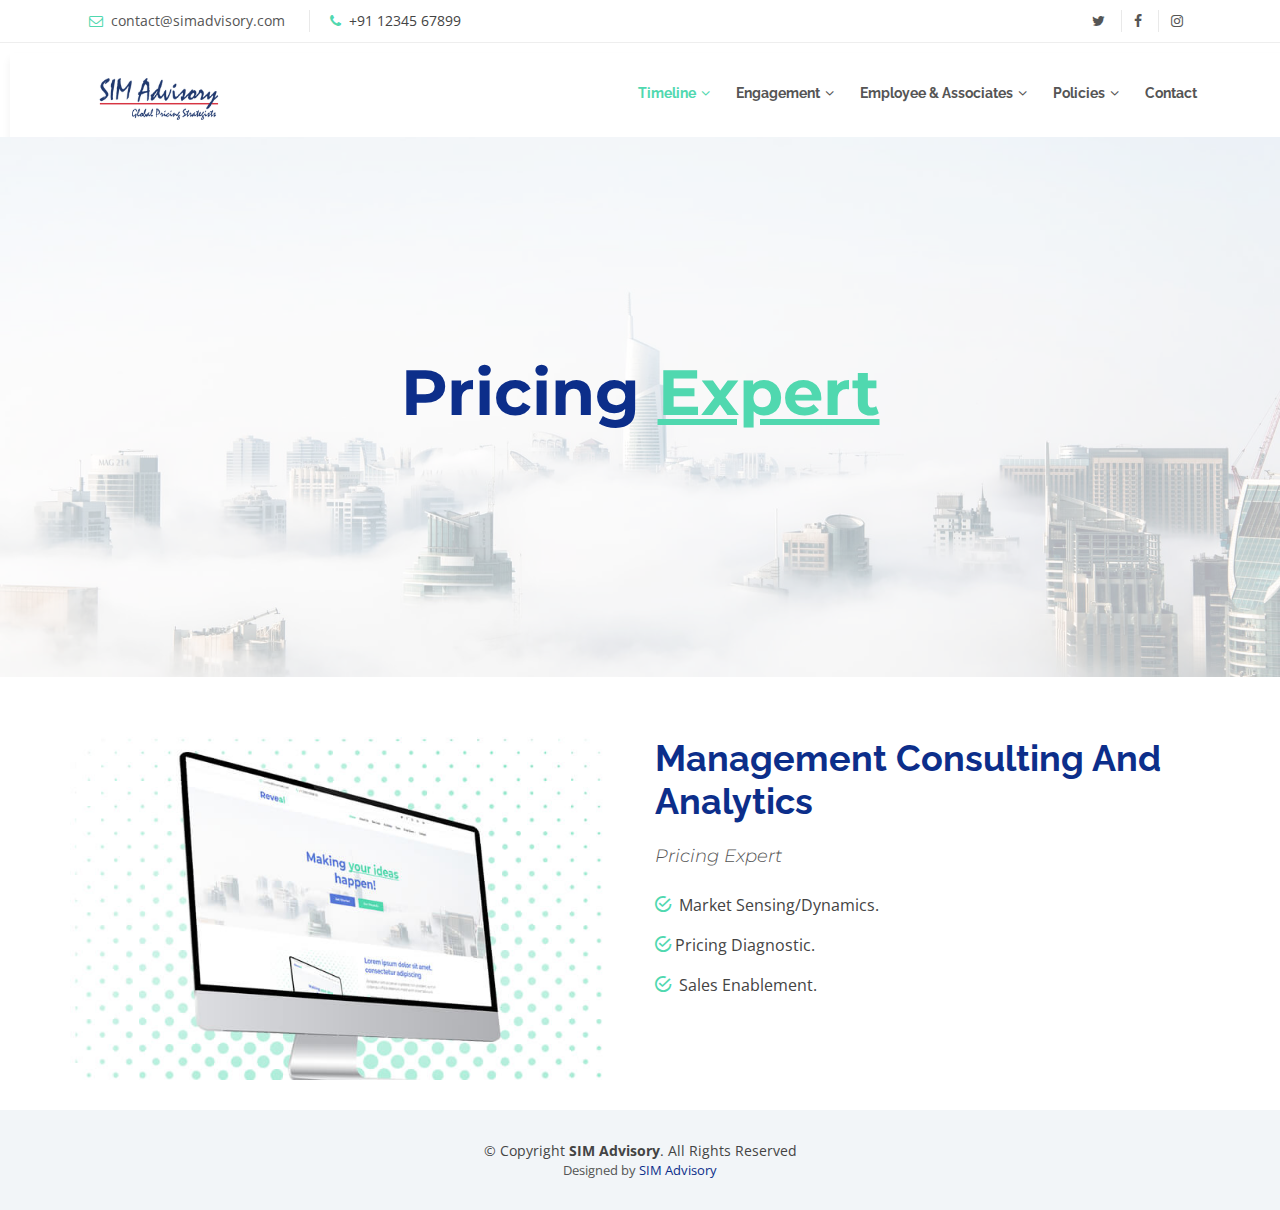
==== index.html @ 4e0c0111 "Flowchart add" ====
<!DOCTYPE html>
<html lang="en">
  <!-- <header>
    <img src="img/sim.png" alt="Company Logo"width="130" height="50">
</header> -->
<head>
  <meta charset="utf-8">
  <title>SIM Advisory</title>
  <meta content="width=device-width, initial-scale=1.0" name="viewport">
  <meta content="" name="keywords">
  <meta content="" name="description">
  <!-- Favicons -->
  <link href="img/favicon.png" rel="icon">
  <link href="img/apple-touch-icon.png" rel="apple-touch-icon">


  <!-- Google Fonts -->
  <link href="https://fonts.googleapis.com/css?family=Open+Sans:300,300i,400,400i,700,700i|Raleway:300,400,500,700,800|Montserrat:300,400,700" rel="stylesheet">

  <!-- Bootstrap CSS File -->
  <link href="lib/bootstrap/css/bootstrap.min.css" rel="stylesheet">

  <!-- Libraries CSS Files -->
  <link href="lib/font-awesome/css/font-awesome.min.css" rel="stylesheet">
  <link href="lib/animate/animate.min.css" rel="stylesheet">
  <link href="lib/ionicons/css/ionicons.min.css" rel="stylesheet">
  <link href="lib/owlcarousel/assets/owl.carousel.min.css" rel="stylesheet">
  <link href="lib/magnific-popup/magnific-popup.css" rel="stylesheet">
  <link href="lib/ionicons/css/ionicons.min.css" rel="stylesheet">
  <!-- <a href="joining-date.html"></a> -->

  <link href="joining-date.html">


  <!-- Main Stylesheet File -->
  <link href="css/style.css" rel="stylesheet">

  <!-- =======================================================
    Theme Name: Reveal
    Theme URL: https://bootstrapmade.com/reveal-bootstrap-corporate-template/
    Author: BootstrapMade.com
    License: https://bootstrapmade.com/license/
  ======================================================= -->
</head>

<body id="body">

  <!--==========================
    Top Bar
  ============================-->
  <section id="topbar" class="d-none d-lg-block">
    <div class="container clearfix">
      <div class="contact-info float-left">
        <i class="fa fa-envelope-o"></i> <a href="mailto:contact@example.com">contact@simadvisory.com</a>
        <i class="fa fa-phone"></i> +91 12345 67899
      </div>
      <div class="social-links float-right">
        <a href="#" class="twitter"><i class="fa fa-twitter"></i></a>
        <a href="#" class="facebook"><i class="fa fa-facebook"></i></a>
        <a href="#" class="instagram"><i class="fa fa-instagram"></i></a>
        <!-- <a href="#" class="google-plus"><i class="fa fa-google-plus"></i></a> -->
        <!-- <a href="#" class="linkedin"><i class="fa fa-linkedin"></i></a> -->
      </div>
    </div>
  </section>

  <!--==========================
    Header
  ============================-->
  <header id="header">
    <div class="container">

      <div id="logo" class="pull-left">
        <!-- <h1><a href="#body" class="scrollto">SIM<span>Advisory</span></a></h1> -->
        <!-- Uncomment below if you prefer to use an image logo -->
        <a href="#body"><img src="img/sim.png" alt="Company Logo"width="130" height="50"></a>
      </div>

      <nav id="nav-menu-container">
        <ul class="nav-menu">
          <li class="menu-active"><a href="#body">Timeline</a>
            <ul>
              <li><a href="#">Joining Date</a></li>
              <li><a href="#">Promotion History</a></li>
              <li><a href="#">Last Working Day</a></li>
            </ul></li>
          <li><a href="#about">Engagement</a>
            <ul>
              <li><a href="#">Current Projects</a></li>
              <li><a href="#">Previous Projects</a></li>
              <li><a href="#">Training Programs</a></li>
            </ul></li>
          <li><a href="#services">Employee & Associates</a>
            <ul>
              <li><a href=flowchart.html>Employee Tree</a></li>
              <li><a href="#">Teams</a></li>
              <li><a href="#">Associates</a></li>
            </ul></li>
          <li><a href="#portfolio">Policies</a>
            <ul>
              <li><a href="#">HR Policies</a></li>
              <li><a href="#">Leave Policies</a></li>
              <li><a href="#">Code of Conduct</a></li>
            </ul></li>
          <li><a href="#team">Contact</a></li>
      </nav><!-- #nav-menu-container -->
    </div>
  </header><!-- #header -->

  <!--==========================
    Intro Section
  ============================-->
  <section id="intro">

    <div class="intro-content">
      <h2>Pricing <span>Expert</span></h2>
      <div>
        <!-- <a href="#about" class="btn-get-started scrollto">Get Started</a>
        <a href="#portfolio" class="btn-projects scrollto">Our Projects</a> -->
      </div>
    </div>

    <div id="intro-carousel" class="owl-carousel" >
      <div class="item" style="background-image: url('img/intro-carousel/1.jpg');"></div>
      <div class="item" style="background-image: url('img/intro-carousel/2.jpg');"></div>
      <div class="item" style="background-image: url('img/intro-carousel/3.jpg');"></div>
      <div class="item" style="background-image: url('img/intro-carousel/4.jpg');"></div>
      <div class="item" style="background-image: url('img/intro-carousel/5.jpg');"></div>
    </div>

  </section><!-- #intro -->

  <main id="main">

    <!--==========================
      About Section
    ============================-->
    <section id="about" class="wow fadeInUp">
      <div class="container">
        <div class="row">
          <div class="col-lg-6 about-img">
            <img src="img/about-img.jpg" alt="">
          </div>

          <div class="col-lg-6 content">
            <h2>Management Consulting And Analytics </h2>
            <h3>Pricing Expert</h3>

            <ul>
              <li><i class="ion-android-checkmark-circle"></i> Market Sensing/Dynamics.</li>
              <li><i class="ion-android-checkmark-circle"></i>Pricing Diagnostic.</li>
              <li><i class="ion-android-checkmark-circle"></i> Sales Enablement.</li>
            </ul>

          </div>
        </div>

      </div>
    </section>
    <!-- #about -->

    <!--==========================
      Services Section
    ============================-->
    <!-- <section id="services">
      <div class="container">
        <div class="section-header">
          <h2>Services</h2>
          <p>Sed tamen tempor magna labore dolore dolor sint tempor duis magna elit veniam aliqua esse amet veniam enim export quid quid veniam aliqua eram noster malis nulla duis fugiat culpa esse aute nulla ipsum velit export irure minim illum fore</p>
        </div>

        <div class="row">

          <div class="col-lg-6">
            <div class="box wow fadeInLeft">
              <div class="icon"><i class="fa fa-bar-chart"></i></div>
              <h4 class="title"><a href="">Lorem Ipsum</a></h4>
              <p class="description">Voluptatum deleniti atque corrupti quos dolores et quas molestias excepturi sint occaecati cupiditate non provident etiro rabeta lingo.</p>
            </div>
          </div>

          <div class="col-lg-6">
            <div class="box wow fadeInRight">
              <div class="icon"><i class="fa fa-picture-o"></i></div>
              <h4 class="title"><a href="">Dolor Sitema</a></h4>
              <p class="description">Minim veniam, quis nostrud exercitation ullamco laboris nisi ut aliquip ex ea commodo consequat tarad limino ata nodera clas.</p>
            </div>
          </div>

          <div class="col-lg-6">
            <div class="box wow fadeInLeft" data-wow-delay="0.2s">
              <div class="icon"><i class="fa fa-shopping-bag"></i></div>
              <h4 class="title"><a href="">Sed ut perspiciatis</a></h4>
              <p class="description">Duis aute irure dolor in reprehenderit in voluptate velit esse cillum dolore eu fugiat nulla pariatur trinige zareta lobur trade.</p>
            </div>
          </div>

          <div class="col-lg-6">
            <div class="box wow fadeInRight" data-wow-delay="0.2s">
              <div class="icon"><i class="fa fa-map"></i></div>
              <h4 class="title"><a href="">Magni Dolores</a></h4>
              <p class="description">Excepteur sint occaecat cupidatat non proident, sunt in culpa qui officia deserunt mollit anim id est laborum rideta zanox satirente madera</p>
            </div>
          </div>

        </div>

      </div>
    </section> -->
    <!-- #services -->

    <!--==========================
      Clients Section
    ============================-->
    <!-- <section id="clients" class="wow fadeInUp">
      <div class="container">
        <div class="section-header">
          <h2>Clients</h2>
          <p>Sed tamen tempor magna labore dolore dolor sint tempor duis magna elit veniam aliqua esse amet veniam enim export quid quid veniam aliqua eram noster malis nulla duis fugiat culpa esse aute nulla ipsum velit export irure minim illum fore</p>
        </div>

        <div class="owl-carousel clients-carousel">
          <img src="img/clients/client-1.png" alt="">
          <img src="img/clients/client-2.png" alt="">
          <img src="img/clients/client-3.png" alt="">
          <img src="img/clients/client-4.png" alt="">
          <img src="img/clients/client-5.png" alt="">
          <img src="img/clients/client-6.png" alt="">
          <img src="img/clients/client-7.png" alt="">
          <img src="img/clients/client-8.png" alt="">
        </div>

      </div>
    </section> -->
    <!-- #clients -->

    <!--==========================
      Our Portfolio Section
    ============================-->
    <!-- <section id="portfolio" class="wow fadeInUp">
      <div class="container">
        <div class="section-header">
          <h2>Our Portfolio</h2>
          <p>Sed tamen tempor magna labore dolore dolor sint tempor duis magna elit veniam aliqua esse amet veniam enim export quid quid veniam aliqua eram noster malis nulla duis fugiat culpa esse aute nulla ipsum velit export irure minim illum fore</p>
        </div>
      </div>

      <div class="container-fluid">
        <div class="row no-gutters">

          <div class="col-lg-3 col-md-4">
            <div class="portfolio-item wow fadeInUp">
              <a href="img/portfolio/1.jpg" class="portfolio-popup">
                <img src="img/portfolio/1.jpg" alt="">
                <div class="portfolio-overlay">
                  <div class="portfolio-info"><h2 class="wow fadeInUp">Portfolio Item 1</h2></div>
                </div>
              </a>
            </div>
          </div>

          <div class="col-lg-3 col-md-4">
            <div class="portfolio-item wow fadeInUp">
              <a href="img/portfolio/2.jpg" class="portfolio-popup">
                <img src="img/portfolio/2.jpg" alt="">
                <div class="portfolio-overlay">
                  <div class="portfolio-info"><h2 class="wow fadeInUp">Portfolio Item 2</h2></div>
                </div>
              </a>
            </div>
          </div>

          <div class="col-lg-3 col-md-4">
            <div class="portfolio-item wow fadeInUp">
              <a href="img/portfolio/3.jpg" class="portfolio-popup">
                <img src="img/portfolio/3.jpg" alt="">
                <div class="portfolio-overlay">
                  <div class="portfolio-info"><h2 class="wow fadeInUp">Portfolio Item 3</h2></div>
                </div>
              </a>
            </div>
          </div>

          <div class="col-lg-3 col-md-4">
            <div class="portfolio-item wow fadeInUp">
              <a href="img/portfolio/4.jpg" class="portfolio-popup">
                <img src="img/portfolio/4.jpg" alt="">
                <div class="portfolio-overlay">
                  <div class="portfolio-info"><h2 class="wow fadeInUp">Portfolio Item 4</h2></div>
                </div>
              </a>
            </div>
          </div>

          <div class="col-lg-3 col-md-4">
            <div class="portfolio-item wow fadeInUp">
              <a href="img/portfolio/5.jpg" class="portfolio-popup">
                <img src="img/portfolio/5.jpg" alt="">
                <div class="portfolio-overlay">
                  <div class="portfolio-info"><h2 class="wow fadeInUp">Portfolio Item 5</h2></div>
                </div>
              </a>
            </div>
          </div>

          <div class="col-lg-3 col-md-4">
            <div class="portfolio-item wow fadeInUp">
              <a href="img/portfolio/6.jpg" class="portfolio-popup">
                <img src="img/portfolio/6.jpg" alt="">
                <div class="portfolio-overlay">
                  <div class="portfolio-info"><h2 class="wow fadeInUp">Portfolio Item 6</h2></div>
                </div>
              </a>
            </div>
          </div>

          <div class="col-lg-3 col-md-4">
            <div class="portfolio-item wow fadeInUp">
              <a href="img/portfolio/7.jpg" class="portfolio-popup">
                <img src="img/portfolio/7.jpg" alt="">
                <div class="portfolio-overlay">
                  <div class="portfolio-info"><h2 class="wow fadeInUp">Portfolio Item 7</h2></div>
                </div>
              </a>
            </div>
          </div>

          <div class="col-lg-3 col-md-4">
            <div class="portfolio-item wow fadeInUp">
              <a href="img/portfolio/8.jpg" class="portfolio-popup">
                <img src="img/portfolio/8.jpg" alt="">
                <div class="portfolio-overlay">
                  <div class="portfolio-info"><h2 class="wow fadeInUp">Portfolio Item 8</h2></div>
                </div>
              </a>
            </div>
          </div>

        </div>

      </div>
    </section> -->
    <!-- #portfolio -->

    <!--==========================
      Testimonials Section
    ============================-->
    <!-- <section id="testimonials" class="wow fadeInUp">
      <div class="container">
        <div class="section-header">
          <h2>Testimonials</h2>
          <p>Sed tamen tempor magna labore dolore dolor sint tempor duis magna elit veniam aliqua esse amet veniam enim export quid quid veniam aliqua eram noster malis nulla duis fugiat culpa esse aute nulla ipsum velit export irure minim illum fore</p>
        </div>
        <div class="owl-carousel testimonials-carousel">

            <div class="testimonial-item">
              <p>
                <img src="img/quote-sign-left.png" class="quote-sign-left" alt="">
                Proin iaculis purus consequat sem cure digni ssim donec porttitora entum suscipit rhoncus. Accusantium quam, ultricies eget id, aliquam eget nibh et. Maecen aliquam, risus at semper.
                <img src="img/quote-sign-right.png" class="quote-sign-right" alt="">
              </p>
              <img src="img/testimonial-1.jpg" class="testimonial-img" alt="">
              <h3>Saul Goodman</h3>
              <h4>Ceo &amp; Founder</h4>
            </div>

            <div class="testimonial-item">
              <p>
                <img src="img/quote-sign-left.png" class="quote-sign-left" alt="">
                Export tempor illum tamen malis malis eram quae irure esse labore quem cillum quid cillum eram malis quorum velit fore eram velit sunt aliqua noster fugiat irure amet legam anim culpa.
                <img src="img/quote-sign-right.png" class="quote-sign-right" alt="">
              </p>
              <img src="img/testimonial-2.jpg" class="testimonial-img" alt="">
              <h3>Sara Wilsson</h3>
              <h4>Designer</h4>
            </div>

            <div class="testimonial-item">
              <p>
                <img src="img/quote-sign-left.png" class="quote-sign-left" alt="">
                Enim nisi quem export duis labore cillum quae magna enim sint quorum nulla quem veniam duis minim tempor labore quem eram duis noster aute amet eram fore quis sint minim.
                <img src="img/quote-sign-right.png" class="quote-sign-right" alt="">
              </p>
              <img src="img/testimonial-3.jpg" class="testimonial-img" alt="">
              <h3>Jena Karlis</h3>
              <h4>Store Owner</h4>
            </div>

            <div class="testimonial-item">
              <p>
                <img src="img/quote-sign-left.png" class="quote-sign-left" alt="">
                Fugiat enim eram quae cillum dolore dolor amet nulla culpa multos export minim fugiat minim velit minim dolor enim duis veniam ipsum anim magna sunt elit fore quem dolore labore illum veniam.
                <img src="img/quote-sign-right.png" class="quote-sign-right" alt="">
              </p>
              <img src="img/testimonial-4.jpg" class="testimonial-img" alt="">
              <h3>Matt Brandon</h3>
              <h4>Freelancer</h4>
            </div>

            <div class="testimonial-item">
              <p>
                <img src="img/quote-sign-left.png" class="quote-sign-left" alt="">
                Quis quorum aliqua sint quem legam fore sunt eram irure aliqua veniam tempor noster veniam enim culpa labore duis sunt culpa nulla illum cillum fugiat legam esse veniam culpa fore nisi cillum quid.
                <img src="img/quote-sign-right.png" class="quote-sign-right" alt="">
              </p>
              <img src="img/testimonial-5.jpg" class="testimonial-img" alt="">
              <h3>John Larson</h3>
              <h4>Entrepreneur</h4>
            </div>

        </div>

      </div>
    </section> -->
    <!-- #testimonials -->

    <!--==========================
      Call To Action Section
    ============================-->
    <!-- <section id="call-to-action" class="wow fadeInUp">
      <div class="container">
        <div class="row">
          <div class="col-lg-9 text-center text-lg-left">
            <h3 class="cta-title">Call To Action</h3>
            <p class="cta-text"> Duis aute irure dolor in reprehenderit in voluptate velit esse cillum dolore eu fugiat nulla pariatur. Excepteur sint occaecat cupidatat non proident, sunt in culpa qui officia deserunt mollit anim id est laborum.</p>
          </div>
          <div class="col-lg-3 cta-btn-container text-center">
            <a class="cta-btn align-middle" href="#">Call To Action</a>
          </div>
        </div>

      </div>
    </section> -->
    <!-- #call-to-action -->

    <!--==========================
      Our Team Section
    ============================-->
    <!-- <section id="team" class="wow fadeInUp">
      <div class="container">
        <div class="section-header">
          <h2>Our Team</h2>
        </div>
        <div class="row">
          <div class="col-lg-3 col-md-6">
            <div class="member">
              <div class="pic"><img src="img/team-1.jpg" alt=""></div>
              <div class="details">
                <h4>Walter White</h4>
                <span>Chief Executive Officer</span>
                <div class="social">
                  <a href=""><i class="fa fa-twitter"></i></a>
                  <a href=""><i class="fa fa-facebook"></i></a>
                  <a href=""><i class="fa fa-google-plus"></i></a>
                  <a href=""><i class="fa fa-linkedin"></i></a>
                </div>
              </div>
            </div>
          </div>

          <div class="col-lg-3 col-md-6">
            <div class="member">
              <div class="pic"><img src="img/team-2.jpg" alt=""></div>
              <div class="details">
                <h4>Sarah Jhinson</h4>
                <span>Product Manager</span>
                <div class="social">
                  <a href=""><i class="fa fa-twitter"></i></a>
                  <a href=""><i class="fa fa-facebook"></i></a>
                  <a href=""><i class="fa fa-google-plus"></i></a>
                  <a href=""><i class="fa fa-linkedin"></i></a>
                </div>
              </div>
            </div>
          </div>

          <div class="col-lg-3 col-md-6">
            <div class="member">
              <div class="pic"><img src="img/team-3.jpg" alt=""></div>
              <div class="details">
                <h4>William Anderson</h4>
                <span>CTO</span>
                <div class="social">
                  <a href=""><i class="fa fa-twitter"></i></a>
                  <a href=""><i class="fa fa-facebook"></i></a>
                  <a href=""><i class="fa fa-google-plus"></i></a>
                  <a href=""><i class="fa fa-linkedin"></i></a>
                </div>
              </div>
            </div>
          </div>

          <div class="col-lg-3 col-md-6">
            <div class="member">
              <div class="pic"><img src="img/team-4.jpg" alt=""></div>
              <div class="details">
                <h4>Amanda Jepson</h4>
                <span>Accountant</span>
                <div class="social">
                  <a href=""><i class="fa fa-twitter"></i></a>
                  <a href=""><i class="fa fa-facebook"></i></a>
                  <a href=""><i class="fa fa-google-plus"></i></a>
                  <a href=""><i class="fa fa-linkedin"></i></a>
                </div>
              </div>
            </div>
          </div>
        </div>

      </div>
    </section> -->
    <!-- #team -->

    <!--==========================
      Contact Section
    ============================-->
    <!-- <section id="contact" class="wow fadeInUp">
      <div class="container">
        <div class="section-header">
          <h2>Contact Us</h2>
          <p>Sed tamen tempor magna labore dolore dolor sint tempor duis magna elit veniam aliqua esse amet veniam enim export quid quid veniam aliqua eram noster malis nulla duis fugiat culpa esse aute nulla ipsum velit export irure minim illum fore</p>
        </div>

        <div class="row contact-info">

          <div class="col-md-4">
            <div class="contact-address">
              <i class="ion-ios-location-outline"></i>
              <h3>Address</h3>
              <address>A108 Adam Street, NY 535022, USA</address>
            </div>
          </div>

          <div class="col-md-4">
            <div class="contact-phone">
              <i class="ion-ios-telephone-outline"></i>
              <h3>Phone Number</h3>
              <p><a href="tel:+155895548855">+1 5589 55488 55</a></p>
            </div>
          </div>

          <div class="col-md-4">
            <div class="contact-email">
              <i class="ion-ios-email-outline"></i>
              <h3>Email</h3>
              <p><a href="mailto:info@example.com">info@example.com</a></p>
            </div>
          </div>

        </div>
      </div>

      <div class="container mb-4">
        <iframe src="https://www.google.com/maps/embed?pb=!1m18!1m12!1m3!1d22864.11283411948!2d-73.96468908098944!3d40.630720240038435!2m3!1f0!2f0!3f0!3m2!1i1024!2i768!4f13.1!3m3!1m2!1s0x89c24fa5d33f083b%3A0xc80b8f06e177fe62!2sNew+York%2C+NY%2C+USA!5e0!3m2!1sen!2sbg!4v1540447494452" width="100%" height="380" frameborder="0" style="border:0" allowfullscreen></iframe>
      </div>

      <div class="container">
        <div class="form">
          <div id="sendmessage">Your message has been sent. Thank you!</div>
          <div id="errormessage"></div>
          <form action="" method="post" role="form" class="contactForm">
            <div class="form-row">
              <div class="form-group col-md-6">
                <input type="text" name="name" class="form-control" id="name" placeholder="Your Name" data-rule="minlen:4" data-msg="Please enter at least 4 chars" />
                <div class="validation"></div>
              </div>
              <div class="form-group col-md-6">
                <input type="email" class="form-control" name="email" id="email" placeholder="Your Email" data-rule="email" data-msg="Please enter a valid email" />
                <div class="validation"></div>
              </div>
            </div>
            <div class="form-group">
              <input type="text" class="form-control" name="subject" id="subject" placeholder="Subject" data-rule="minlen:4" data-msg="Please enter at least 8 chars of subject" />
              <div class="validation"></div>
            </div>
            <div class="form-group">
              <textarea class="form-control" name="message" rows="5" data-rule="required" data-msg="Please write something for us" placeholder="Message"></textarea>
              <div class="validation"></div>
            </div>
            <div class="text-center"><button type="submit">Send Message</button></div>
          </form>
        </div>

      </div>
    </section> -->
    <!-- #contact -->

  </main>

  <!--==========================
    Footer
  ============================-->
  <footer id="footer">
    <div class="container">
      <div class="copyright">
        &copy; Copyright <strong>SIM Advisory</strong>. All Rights Reserved
      </div>
      <div class="credits">
        <!--
          All the links in the footer should remain intact.
          You can delete the links only if you purchased the pro version.
          Licensing information: https://bootstrapmade.com/license/
          Purchase the pro version with working PHP/AJAX contact form: https://bootstrapmade.com/buy/?theme=Reveal
        -->
        Designed by <a href="https://bxp.co.in/">SIM Advisory</a>
      </div>
    </div>
  </footer><!-- #footer -->

  <a href="#" class="back-to-top"><i class="fa fa-chevron-up"></i></a>

  <!-- JavaScript Libraries -->
  <script src="lib/jquery/jquery.min.js"></script>
  <script src="lib/jquery/jquery-migrate.min.js"></script>
  <script src="lib/bootstrap/js/bootstrap.bundle.min.js"></script>
  <script src="lib/easing/easing.min.js"></script>
  <script src="lib/superfish/hoverIntent.js"></script>
  <script src="lib/superfish/superfish.min.js"></script>
  <script src="lib/wow/wow.min.js"></script>
  <script src="lib/owlcarousel/owl.carousel.min.js"></script>
  <script src="lib/magnific-popup/magnific-popup.min.js"></script>
  <script src="lib/sticky/sticky.js"></script>

  <!-- Contact Form JavaScript File -->
  <script src="contactform/contactform.js"></script>

  <!-- Template Main Javascript File -->
  <script src="js/main.js"></script>

</body>
</html>
---- css/style.css ----
/*
  Theme Name: Reveal
  Theme URL: https://bootstrapmade.com/reveal-bootstrap-corporate-template/
  Author: BootstrapMade.com
  License: https://bootstrapmade.com/license/
*/

/*--------------------------------------------------------------
# General
--------------------------------------------------------------*/

body {
  background: #fff;
  color: #444;
  font-family: "Open Sans", sans-serif;

}

a {
  color: #50d8af;
  transition: 0.5s;
}

a:hover,
a:active,
a:focus {
  color: #51d8af;
  outline: none;
  text-decoration: none;
}
header{
  margin: 10px;
}

p {
  padding: 0;
  margin: 0 0 30px 0;
}

h1,
h2,
h3,
h4,
h5,
h6 {
  font-family: "Montserrat", sans-serif;
  font-weight: 400;
  margin: 0 0 20px 0;
  padding: 0;
}

/* Back to top button */

.back-to-top {
  position: fixed;
  display: none;
  background: #50d8af;
  color: #fff;
  padding: 6px 12px 9px 12px;
  font-size: 16px;
  border-radius: 2px;
  right: 15px;
  bottom: 15px;
  transition: background 0.5s;
}

.back-to-top:focus {
  background: #50d8af;
  color: #fff;
  outline: none;
}

.back-to-top:hover {
  background: #0c2e8a;
  color: #fff;
}

/*--------------------------------------------------------------
# Top Bar
--------------------------------------------------------------*/

#topbar {
  background: #fff;
  padding: 10px 0;
  border-bottom: 1px solid #eee;
  font-size: 14px;
}

#topbar .contact-info a {
  line-height: 1;
  color: #555;
}

#topbar .contact-info a:hover {
  color: #50d8af;
}

#topbar .contact-info i {
  color: #50d8af;
  padding: 4px;
}

#topbar .contact-info .fa-phone {
  padding-left: 20px;
  margin-left: 20px;
  border-left: 1px solid #e9e9e9;
}

#topbar .social-links a {
  color: #555;
  padding: 4px 12px;
  display: inline-block;
  line-height: 1px;
  border-left: 1px solid #e9e9e9;
}

#topbar .social-links a:hover {
  color: #50d8af;
}

#topbar .social-links a:first-child {
  border-left: 0;
}

/*--------------------------------------------------------------
# Header
--------------------------------------------------------------*/

#header {
  padding: 20px 0;
  height: 84px;
  transition: all 0.5s;
  z-index: 997;
  background: #fff;
  box-shadow: 0px 6px 9px 0px rgba(0, 0, 0, 0.06);
}

#header #logo h1 {
  font-size: 42px;
  margin: 0;
  padding: 0;
  line-height: 1;
  font-family: "Montserrat", sans-serif;
  font-weight: 700;
}

#header #logo h1 a {
  color: #0c2e8a;
  line-height: 1;
  display: inline-block;
}

#header #logo h1 a span {
  color: #50d8af;
}

#header #logo img {
  padding: 0;
  margin: 0;
}

/*--------------------------------------------------------------
# Intro Section
--------------------------------------------------------------*/

#intro {
  width: 100%;
  height: 60vh;
  position: relative;
  background: url("../img/intro-carousel/1.jpg") no-repeat;
  background-size: cover;
}

#intro .intro-content {
  position: absolute;
  bottom: 0;
  top: 0;
  left: 0;
  right: 0;
  z-index: 10;
  display: -webkit-box;
  display: -webkit-flex;
  display: -ms-flexbox;
  display: flex;
  -webkit-box-pack: center;
  -webkit-justify-content: center;
  -ms-flex-pack: center;
  justify-content: center;
  -webkit-box-align: center;
  -webkit-align-items: center;
  -ms-flex-align: center;
  align-items: center;
  -webkit-box-orient: vertical;
  -webkit-box-direction: normal;
  -webkit-flex-direction: column;
  -ms-flex-direction: column;
  flex-direction: column;
  text-align: center;
}

#intro .intro-content h2 {
  color: #0c2e8a;
  margin-bottom: 30px;
  font-size: 64px;
  font-weight: 700;
}

#intro .intro-content h2 span {
  color: #50d8af;
  text-decoration: underline;
}

#intro .intro-content .btn-get-started,
#intro .intro-content .btn-projects {
  font-family: "Raleway", sans-serif;
  font-size: 15px;
  font-weight: bold;
  letter-spacing: 1px;
  display: inline-block;
  padding: 10px 32px;
  border-radius: 2px;
  transition: 0.5s;
  margin: 10px;
  color: #fff;
}

#intro .intro-content .btn-get-started {
  background: #0c2e8a;
  border: 2px solid #0c2e8a;
}

#intro .intro-content .btn-get-started:hover {
  background: none;
  color: #0c2e8a;
}

#intro .intro-content .btn-projects {
  background: #50d8af;
  border: 2px solid #50d8af;
}

#intro .intro-content .btn-projects:hover {
  background: none;
  color: #50d8af;
}

#intro #intro-carousel {
  z-index: 8;
}

#intro #intro-carousel::before {
  content: '';
  background-color: rgba(255, 255, 255, 0.7);
  position: absolute;
  height: 100%;
  width: 100%;
  top: 0;
  right: 0;
  left: 0;
  bottom: 0;
  z-index: 7;
}

#intro #intro-carousel .item {
  width: 100%;
  height: 60vh;
  background-size: cover;
  background-position: center;
  background-repeat: no-repeat;
  transition-property: opacity;
}

/*--------------------------------------------------------------
# Navigation Menu
--------------------------------------------------------------*/

/* Nav Menu Essentials */

.nav-menu,
.nav-menu * {
  margin: 0;
  padding: 0;
  list-style: none;
}

.nav-menu ul {
  position: absolute;
  display: none;
  top: 100%;
  left: 0;
  z-index: 99;
}

.nav-menu li {
  position: relative;
  white-space: nowrap;
}

.nav-menu > li {
  float: left;
}

.nav-menu li:hover > ul,
.nav-menu li.sfHover > ul {
  display: block;
}

.nav-menu ul ul {
  top: 0;
  left: 100%;
}

.nav-menu ul li {
  min-width: 180px;
}

/* Nav Menu Arrows */

.sf-arrows .sf-with-ul {
  padding-right: 22px;
}

.sf-arrows .sf-with-ul:after {
  content: "\f107";
  position: absolute;
  right: 8px;
  font-family: FontAwesome;
  font-style: normal;
  font-weight: normal;
}

.sf-arrows ul .sf-with-ul:after {
  content: "\f105";
}

/* Nav Meu Container */

#nav-menu-container {
  float: right;
  margin: 0;
}

/* Nav Meu Styling */

.nav-menu a {
  padding: 10px 8px;
  text-decoration: none;
  display: inline-block;
  color: #555;
  font-family: "Raleway", sans-serif;
  font-weight: 700;
  font-size: 14px;
  outline: none;
}

.nav-menu li:hover > a,
.nav-menu .menu-active > a {
  color: #50d8af;
}

.nav-menu > li {
  margin-left: 10px;
}

.nav-menu ul {
  margin: 4px 0 0 0;
  padding: 10px;
  box-shadow: 0px 0px 30px rgba(127, 137, 161, 0.25);
  background: #fff;
}

.nav-menu ul li {
  transition: 0.3s;
}

.nav-menu ul li a {
  padding: 10px;
  color: #333;
  transition: 0.3s;
  display: block;
  font-size: 13px;
  text-transform: none;
}

.nav-menu ul li:hover > a {
  color: #50d8af;
}

.nav-menu ul ul {
  margin: 0;
}

/* Mobile Nav Toggle */

#mobile-nav-toggle {
  position: fixed;
  right: 0;
  top: 0;
  z-index: 999;
  margin: 20px 20px 0 0;
  border: 0;
  background: none;
  font-size: 24px;
  display: none;
  transition: all 0.4s;
  outline: none;
  cursor: pointer;
}

#mobile-nav-toggle i {
  color: #555;
}

/* Mobile Nav Styling */

#mobile-nav {
  position: fixed;
  top: 0;
  padding-top: 18px;
  bottom: 0;
  z-index: 998;
  background: rgba(52, 59, 64, 0.9);
  left: -260px;
  width: 260px;
  overflow-y: auto;
  transition: 0.4s;
}

#mobile-nav ul {
  padding: 0;
  margin: 0;
  list-style: none;
}

#mobile-nav ul li {
  position: relative;
}

#mobile-nav ul li a {
  color: #fff;
  font-size: 16px;
  overflow: hidden;
  padding: 10px 22px 10px 15px;
  position: relative;
  text-decoration: none;
  width: 100%;
  display: block;
  outline: none;
}

#mobile-nav ul li a:hover {
  color: #fff;
}

#mobile-nav ul li li {
  padding-left: 30px;
}

#mobile-nav ul .menu-has-children i {
  position: absolute;
  right: 0;
  z-index: 99;
  padding: 15px;
  cursor: pointer;
  color: #fff;
}

#mobile-nav ul .menu-has-children i.fa-chevron-up {
  color: #50d8af;
}

#mobile-nav ul .menu-item-active {
  color: #50d8af;
}

#mobile-body-overly {
  width: 100%;
  height: 100%;
  z-index: 997;
  top: 0;
  left: 0;
  position: fixed;
  background: rgba(52, 59, 64, 0.9);
  display: none;
}

/* Mobile Nav body classes */

body.mobile-nav-active {
  overflow: hidden;
}

body.mobile-nav-active #mobile-nav {
  left: 0;
}

body.mobile-nav-active #mobile-nav-toggle {
  color: #fff;
}

/*--------------------------------------------------------------
# Sections
--------------------------------------------------------------*/

/* Sections Header
--------------------------------*/

.section-header {
  margin-bottom: 30px;
}

.section-header h2 {
  font-size: 32px;
  color: #0c2e8a;
  text-transform: uppercase;
  font-weight: 700;
  position: relative;
  padding-bottom: 20px;
}

.section-header h2::before {
  content: '';
  position: absolute;
  display: block;
  width: 50px;
  height: 3px;
  background: #50d8af;
  bottom: 0;
  left: 0;
}

.section-header p {
  padding: 0;
  margin: 0;
}

/* About Section
--------------------------------*/

#about {
  padding: 60px 0 30px 0;
}

#about .about-img {
  overflow: hidden;
}

#about .about-img img {
  margin-left: -15px;
  max-width: 100%;
}

#about .content h2 {
  color: #0c2e8a;
  font-weight: 700;
  font-size: 36px;
  font-family: "Raleway", sans-serif;
}

#about .content h3 {
  color: #555;
  font-weight: 300;
  font-size: 18px;
  line-height: 26px;
  font-style: italic;
}

#about .content p {
  line-height: 26px;
}

#about .content p:last-child {
  margin-bottom: 0;
}

#about .content i {
  font-size: 20px;
  padding-right: 4px;
  color: #50d8af;
}

#about .content ul {
  list-style: none;
  padding: 0;
}

#about .content ul li {
  padding-bottom: 10px;
}

/* Services Section
--------------------------------*/

#services {
  padding: 30px 0 0 0;
}

#services .box {
  padding: 40px;
  margin-bottom: 40px;
  box-shadow: 10px 10px 15px rgba(73, 78, 92, 0.1);
  background: #fff;
  transition: 0.4s;
}

#services .box:hover {
  box-shadow: 0px 0px 30px rgba(73, 78, 92, 0.15);
  transform: translateY(-10px);
  -webkit-transform: translateY(-10px);
  -moz-transform: translateY(-10px);
}

#services .box .icon {
  float: left;
}

#services .box .icon i {
  color: #444;
  font-size: 64px;
  transition: 0.5s;
  line-height: 0;
  margin-top: 34px;
}

#services .box .icon i:before {
  background: #0c2e8a;
  background: linear-gradient(45deg, #50d8af 0%, #a3ebd5 100%);
  background-clip: border-box;
  -webkit-background-clip: text;
  -webkit-text-fill-color: transparent;
}

#services .box h4 {
  margin-left: 100px;
  font-weight: 700;
  margin-bottom: 15px;
  font-size: 22px;
}

#services .box h4 a {
  color: #444;
}

#services .box p {
  font-size: 14px;
  margin-left: 100px;
  margin-bottom: 0;
  line-height: 24px;
}

/* Clients Section
--------------------------------*/

#clients {
  padding: 30px 0;
}

#clients img {
  max-width: 100%;
  opacity: 0.5;
  transition: 0.3s;
  padding: 15px 0;
}

#clients img:hover {
  opacity: 1;
}

#clients .owl-nav,
#clients .owl-dots {
  margin-top: 5px;
  text-align: center;
}

#clients .owl-dot {
  display: inline-block;
  margin: 0 5px;
  width: 12px;
  height: 12px;
  border-radius: 50%;
  background-color: #ddd;
}

#clients .owl-dot.active {
  background-color: #50d8af;
}

/* Our Portfolio Section
--------------------------------*/

#portfolio {
  background: #fff;
  padding: 30px 0;
}

#portfolio .portfolio-overlay {
  position: absolute;
  top: 0;
  right: 0;
  bottom: 0;
  left: 0;
  width: 100%;
  height: 100%;
  opacity: 1;
  transition: all ease-in-out 0.4s;
}

#portfolio .portfolio-item {
  overflow: hidden;
  position: relative;
  padding: 0;
  vertical-align: middle;
  text-align: center;
}

#portfolio .portfolio-item h2 {
  color: #ffffff;
  font-size: 24px;
  margin: 0;
  text-transform: capitalize;
  font-weight: 700;
}

#portfolio .portfolio-item img {
  transition: all ease-in-out 0.4s;
  width: 100%;
}

#portfolio .portfolio-item:hover img {
  -webkit-transform: scale(1.1);
  transform: scale(1.1);
}

#portfolio .portfolio-item:hover .portfolio-overlay {
  opacity: 1;
  background: rgba(0, 0, 0, 0.7);
}

#portfolio .portfolio-info {
  position: absolute;
  top: 50%;
  left: 50%;
  -webkit-transform: translate(-50%, -50%);
  transform: translate(-50%, -50%);
}

/* Testimonials Section
--------------------------------*/

#testimonials {
  padding: 30px 0;
}

#testimonials .testimonial-item {
  box-sizing: content-box;
  padding: 30px 30px 0 30px;
  margin: 30px 15px;
  text-align: center;
  min-height: 350px;
  box-shadow: 0px 2px 12px rgba(0, 0, 0, 0.08);
}

#testimonials .testimonial-item .testimonial-img {
  width: 90px;
  border-radius: 50%;
  border: 4px solid #fff;
  margin: 0 auto;
}

#testimonials .testimonial-item h3 {
  font-size: 18px;
  font-weight: bold;
  margin: 10px 0 5px 0;
  color: #111;
}

#testimonials .testimonial-item h4 {
  font-size: 14px;
  color: #999;
  margin: 0;
}

#testimonials .testimonial-item .quote-sign-left {
  margin-top: -15px;
  padding-right: 10px;
  display: inline-block;
  width: 37px;
}

#testimonials .testimonial-item .quote-sign-right {
  margin-bottom: -15px;
  padding-left: 10px;
  display: inline-block;
  max-width: 100%;
  width: 37px;
}

#testimonials .testimonial-item p {
  font-style: italic;
  margin: 0 auto 15px auto;
}

#testimonials .owl-nav,
#testimonials .owl-dots {
  margin-top: 5px;
  text-align: center;
}

#testimonials .owl-dot {
  display: inline-block;
  margin: 0 5px;
  width: 12px;
  height: 12px;
  border-radius: 50%;
  background-color: #ddd;
}

#testimonials .owl-dot.active {
  background-color: #50d8af;
}

/* Call To Action Section
--------------------------------*/

#call-to-action {
  background: #081e5b;
  background-size: cover;
  padding: 40px 0;
}

#call-to-action .cta-title {
  color: #fff;
  font-size: 28px;
  font-weight: 700;
}

#call-to-action .cta-text {
  color: #fff;
}

#call-to-action .cta-btn {
  font-family: "Montserrat", sans-serif;
  font-weight: 700;
  font-size: 16px;
  letter-spacing: 1px;
  display: inline-block;
  padding: 8px 26px;
  border-radius: 3px;
  transition: 0.5s;
  margin: 10px;
  border: 3px solid #fff;
  color: #fff;
}

#call-to-action .cta-btn:hover {
  background: #50d8af;
  border: 3px solid #50d8af;
}

/* Our Team Section
--------------------------------*/

#team {
  background: #fff;
  padding: 30px 0 0 0;
}

#team .member {
  text-align: center;
  margin-bottom: 20px;
}

#team .member .pic {
  overflow: hidden;
  text-align: center;
}

#team .member .pic img {
  max-width: 100%;
}

#team .member .details {
  background: #50d8af;
  color: #fff;
  padding: 15px;
  border-radius: 0 0 3px 3px;
}

#team .member h4 {
  font-weight: 700;
  margin-bottom: 2px;
  font-size: 18px;
}

#team .member span {
  font-style: italic;
  display: block;
  font-size: 13px;
}

#team .member .social {
  margin-top: 5px;
}

#team .member .social a {
  color: #fff;
}

#team .member .social i {
  font-size: 16px;
  margin: 0 2px;
}

/* Contact Section
--------------------------------*/

#contact {
  padding: 30px 0;
}

#contact .contact-info {
  margin-bottom: 20px;
  text-align: center;
}

#contact .contact-info i {
  font-size: 48px;
  display: inline-block;
  margin-bottom: 10px;
  color: #50d8af;
}

#contact .contact-info address,
#contact .contact-info p {
  margin-bottom: 0;
  color: #000;
}

#contact .contact-info h3 {
  font-size: 18px;
  margin-bottom: 15px;
  font-weight: bold;
  text-transform: uppercase;
  color: #999;
}

#contact .contact-info a {
  color: #000;
}

#contact .contact-info a:hover {
  color: #50d8af;
}

#contact .contact-address,
#contact .contact-phone,
#contact .contact-email {
  margin-bottom: 20px;
}

#contact #google-map {
  height: 290px;
  margin-bottom: 20px;
}

#contact .form #sendmessage {
  color: #50d8af;
  border: 1px solid #50d8af;
  display: none;
  text-align: center;
  padding: 15px;
  font-weight: 600;
  margin-bottom: 15px;
}

#contact .form #errormessage {
  color: red;
  display: none;
  border: 1px solid red;
  text-align: center;
  padding: 15px;
  font-weight: 600;
  margin-bottom: 15px;
}

#contact .form #sendmessage.show,
#contact .form #errormessage.show,
#contact .form .show {
  display: block;
}

#contact .form .validation {
  color: red;
  display: none;
  margin: 0 0 20px;
  font-weight: 400;
  font-size: 13px;
}

#contact .form input,
#contact .form textarea {
  padding: 10px 14px;
  border-radius: 0;
  box-shadow: none;
  font-size: 15px;
}

#contact .form button[type="submit"] {
  background: #50d8af;
  border: 0;
  border-radius: 3px;
  padding: 10px 30px;
  color: #fff;
  transition: 0.4s;
  cursor: pointer;
}

#contact .form button[type="submit"]:hover {
  background: #2dc899;
}

/*--------------------------------------------------------------
# Footer
--------------------------------------------------------------*/

#footer {
  background: #f2f5f8;
  padding: 0 0 30px 0;
  font-size: 14px;
}

#footer .copyright {
  text-align: center;
  padding-top: 30px;
}

#footer .credits {
  text-align: center;
  font-size: 13px;
  color: #555;
}

#footer .credits a {
  color: #0c2e8a;
}

@media (min-width: 768px) {
  #contact .contact-address,
  #contact .contact-phone,
  #contact .contact-email {
    padding: 20px 0;
  }

  #contact .contact-phone {
    border-left: 1px solid #ddd;
    border-right: 1px solid #ddd;
  }
}

@media (min-width: 769px) {
  #call-to-action .cta-btn-container {
    display: -webkit-box;
    display: -webkit-flex;
    display: -ms-flexbox;
    display: flex;
    -webkit-box-align: center;
    -webkit-align-items: center;
    -ms-flex-align: center;
    align-items: center;
    -webkit-box-pack: end;
    -webkit-justify-content: flex-end;
    -ms-flex-pack: end;
    justify-content: flex-end;
  }
}

@media (max-width: 768px) {
  .back-to-top {
    bottom: 15px;
  }

  #header {
    padding: 20px 0;
    height: 74px;
  }

  #header #logo h1 {
    font-size: 34px;
  }

  #header #logo img {
    max-height: 40px;
  }

  #nav-menu-container {
    display: none;
  }

  #mobile-nav-toggle {
    display: inline;
  }

  #about .about-img {
    height: auto;
  }

  #about .about-img img {
    margin-left: 0;
    padding-bottom: 30px;
  }
}

@media (max-width: 767px) {
  #intro .intro-content h2 {
    font-size: 34px;
  }

  #services .box .box {
    margin-bottom: 20px;
  }

  #services .box .icon {
    float: none;
    text-align: center;
    padding-bottom: 15px;
  }

  #services .box h4,
  #services .box p {
    margin-left: 0;
    text-align: center;
  }

  #testimonials .testimonial-item {
    margin: 30px 10px;
  }
}

@media (max-width: 576px) {
  #contact #google-map {
    margin-top: 20px;
  }
}
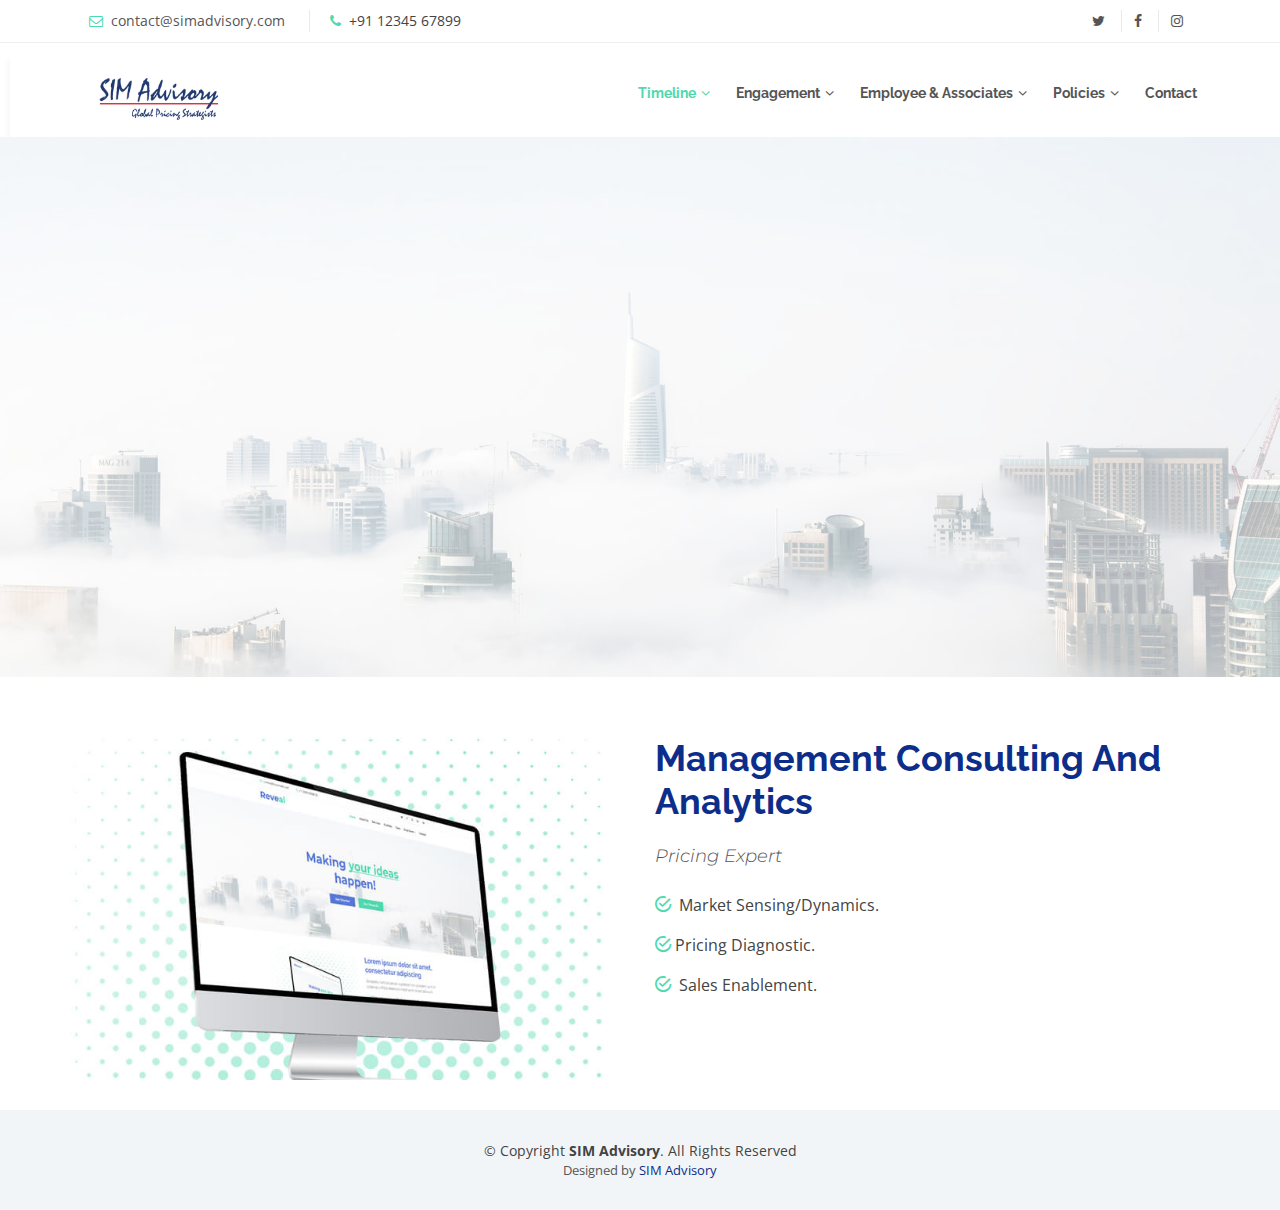
==== commit 78b0a5d1: "Merge branch 'main' of https://github.com/Pradeeph1/Sim-Advisory" ====
--- a/index.html
+++ b/index.html
@@ -113,7 +113,7 @@
   <section id="intro">
 
     <div class="intro-content">
-      <h2>Pricing <span>Expert</span></h2>
+      <!--  Pricing <span>Expert</span></h2> -->
       <div>
         <!-- <a href="#about" class="btn-get-started scrollto">Get Started</a>
         <a href="#portfolio" class="btn-projects scrollto">Our Projects</a> -->
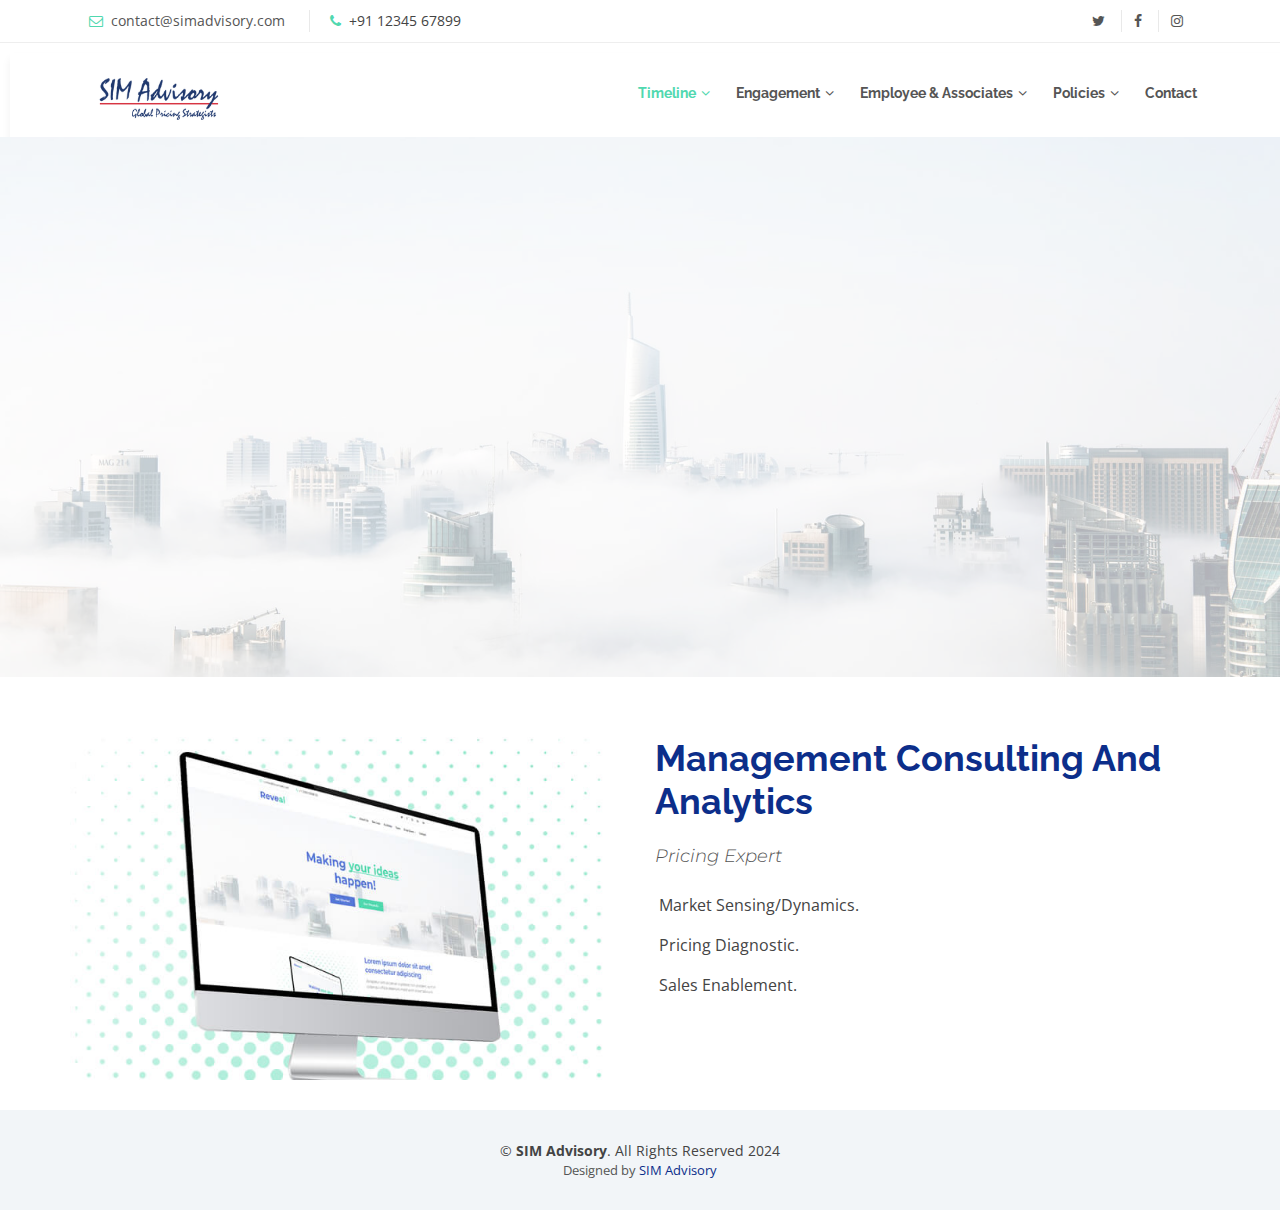
==== commit e467b998: "index" ====
--- a/index.html
+++ b/index.html
@@ -1,53 +1,23 @@
 <!DOCTYPE html>
 <html lang="en">
-  <!-- <header>
-    <img src="img/sim.png" alt="Company Logo"width="130" height="50">
-</header> -->
+
 <head>
   <meta charset="utf-8">
+  <meta name="viewport" content="width=device-width, initial-scale=1.0">
   <title>SIM Advisory</title>
-  <meta content="width=device-width, initial-scale=1.0" name="viewport">
-  <meta content="" name="keywords">
-  <meta content="" name="description">
-  <!-- Favicons -->
-  <link href="img/favicon.png" rel="icon">
-  <link href="img/apple-touch-icon.png" rel="apple-touch-icon">
-
-
-  <!-- Google Fonts -->
-  <link href="https://fonts.googleapis.com/css?family=Open+Sans:300,300i,400,400i,700,700i|Raleway:300,400,500,700,800|Montserrat:300,400,700" rel="stylesheet">
-
-  <!-- Bootstrap CSS File -->
-  <link href="lib/bootstrap/css/bootstrap.min.css" rel="stylesheet">
-
-  <!-- Libraries CSS Files -->
-  <link href="lib/font-awesome/css/font-awesome.min.css" rel="stylesheet">
-  <link href="lib/animate/animate.min.css" rel="stylesheet">
-  <link href="lib/ionicons/css/ionicons.min.css" rel="stylesheet">
-  <link href="lib/owlcarousel/assets/owl.carousel.min.css" rel="stylesheet">
-  <link href="lib/magnific-popup/magnific-popup.css" rel="stylesheet">
-  <link href="lib/ionicons/css/ionicons.min.css" rel="stylesheet">
-  <!-- <a href="joining-date.html"></a> -->
-
-  <link href="joining-date.html">
-
-
-  <!-- Main Stylesheet File -->
-  <link href="css/style.css" rel="stylesheet">
-
-  <!-- =======================================================
-    Theme Name: Reveal
-    Theme URL: https://bootstrapmade.com/reveal-bootstrap-corporate-template/
-    Author: BootstrapMade.com
-    License: https://bootstrapmade.com/license/
-  ======================================================= -->
+  <link rel="icon" href="img/favicon.png">  
+  <link rel="stylesheet" href="https://fonts.googleapis.com/css?family=Open+Sans:300,300i,400,400i,700,700i|Raleway:300,400,500,700,800|Montserrat:300,400,700">
+  <link rel="stylesheet" href="lib/bootstrap/css/bootstrap.min.css">
+  <link rel="stylesheet" href="lib/font-awesome/css/font-awesome.min.css">
+  <link rel="stylesheet" href="lib/animate/animate.min.css">
+  <link rel="stylesheet" href="lib/owlcarousel/assets/owl.carousel.min.css">
+  <link rel="stylesheet" href="lib/magnific-popup/magnific-popup.css">
+  <link rel="stylesheet" href="css/style.css">
 </head>
 
 <body id="body">
 
-  <!--==========================
-    Top Bar
-  ============================-->
+  <!-- Top Bar -->
   <section id="topbar" class="d-none d-lg-block">
     <div class="container clearfix">
       <div class="contact-info float-left">
@@ -58,24 +28,16 @@
         <a href="#" class="twitter"><i class="fa fa-twitter"></i></a>
         <a href="#" class="facebook"><i class="fa fa-facebook"></i></a>
         <a href="#" class="instagram"><i class="fa fa-instagram"></i></a>
-        <!-- <a href="#" class="google-plus"><i class="fa fa-google-plus"></i></a> -->
-        <!-- <a href="#" class="linkedin"><i class="fa fa-linkedin"></i></a> -->
       </div>
     </div>
   </section>
 
-  <!--==========================
-    Header
-  ============================-->
+  <!-- Header -->
   <header id="header">
     <div class="container">
-
       <div id="logo" class="pull-left">
-        <!-- <h1><a href="#body" class="scrollto">SIM<span>Advisory</span></a></h1> -->
-        <!-- Uncomment below if you prefer to use an image logo -->
-        <a href="#body"><img src="img/sim.png" alt="Company Logo"width="130" height="50"></a>
+        <a href="#body"><img src="img/sim.png" alt="Company Logo" width="130" height="50"></a>
       </div>
-
       <nav id="nav-menu-container">
         <ul class="nav-menu">
           <li class="menu-active"><a href="#body">Timeline</a>
@@ -83,529 +45,79 @@
               <li><a href="#">Joining Date</a></li>
               <li><a href="#">Promotion History</a></li>
               <li><a href="#">Last Working Day</a></li>
-            </ul></li>
+            </ul>
+          </li>
           <li><a href="#about">Engagement</a>
             <ul>
               <li><a href="#">Current Projects</a></li>
               <li><a href="#">Previous Projects</a></li>
               <li><a href="#">Training Programs</a></li>
-            </ul></li>
+            </ul>
+          </li>
           <li><a href="#services">Employee & Associates</a>
             <ul>
-              <li><a href=flowchart.html>Employee Tree</a></li>
+              <li><a href="flowchart.html">Employee Tree</a></li>
               <li><a href="#">Teams</a></li>
               <li><a href="#">Associates</a></li>
-            </ul></li>
+            </ul>
+          </li>
           <li><a href="#portfolio">Policies</a>
             <ul>
               <li><a href="#">HR Policies</a></li>
               <li><a href="#">Leave Policies</a></li>
               <li><a href="#">Code of Conduct</a></li>
-            </ul></li>
+            </ul>
+          </li>
           <li><a href="#team">Contact</a></li>
-      </nav><!-- #nav-menu-container -->
+        </ul>
+      </nav>
     </div>
-  </header><!-- #header -->
+  </header>
 
-  <!--==========================
-    Intro Section
-  ============================-->
+  <!-- Intro Section -->
   <section id="intro">
-
-    <div class="intro-content">
-      <!--  Pricing <span>Expert</span></h2> -->
-      <div>
-        <!-- <a href="#about" class="btn-get-started scrollto">Get Started</a>
-        <a href="#portfolio" class="btn-projects scrollto">Our Projects</a> -->
-      </div>
-    </div>
-
-    <div id="intro-carousel" class="owl-carousel" >
+    <div id="intro-carousel" class="owl-carousel">
       <div class="item" style="background-image: url('img/intro-carousel/1.jpg');"></div>
       <div class="item" style="background-image: url('img/intro-carousel/2.jpg');"></div>
       <div class="item" style="background-image: url('img/intro-carousel/3.jpg');"></div>
       <div class="item" style="background-image: url('img/intro-carousel/4.jpg');"></div>
       <div class="item" style="background-image: url('img/intro-carousel/5.jpg');"></div>
     </div>
-
-  </section><!-- #intro -->
+  </section>
 
   <main id="main">
-
-    <!--==========================
-      About Section
-    ============================-->
+    <!-- About Section -->
     <section id="about" class="wow fadeInUp">
       <div class="container">
         <div class="row">
           <div class="col-lg-6 about-img">
             <img src="img/about-img.jpg" alt="">
           </div>
-
           <div class="col-lg-6 content">
-            <h2>Management Consulting And Analytics </h2>
+            <h2>Management Consulting And Analytics</h2>
             <h3>Pricing Expert</h3>
-
             <ul>
               <li><i class="ion-android-checkmark-circle"></i> Market Sensing/Dynamics.</li>
-              <li><i class="ion-android-checkmark-circle"></i>Pricing Diagnostic.</li>
+              <li><i class="ion-android-checkmark-circle"></i> Pricing Diagnostic.</li>
               <li><i class="ion-android-checkmark-circle"></i> Sales Enablement.</li>
             </ul>
-
           </div>
         </div>
-
       </div>
     </section>
-    <!-- #about -->
-
-    <!--==========================
-      Services Section
-    ============================-->
-    <!-- <section id="services">
-      <div class="container">
-        <div class="section-header">
-          <h2>Services</h2>
-          <p>Sed tamen tempor magna labore dolore dolor sint tempor duis magna elit veniam aliqua esse amet veniam enim export quid quid veniam aliqua eram noster malis nulla duis fugiat culpa esse aute nulla ipsum velit export irure minim illum fore</p>
-        </div>
-
-        <div class="row">
-
-          <div class="col-lg-6">
-            <div class="box wow fadeInLeft">
-              <div class="icon"><i class="fa fa-bar-chart"></i></div>
-              <h4 class="title"><a href="">Lorem Ipsum</a></h4>
-              <p class="description">Voluptatum deleniti atque corrupti quos dolores et quas molestias excepturi sint occaecati cupiditate non provident etiro rabeta lingo.</p>
-            </div>
-          </div>
-
-          <div class="col-lg-6">
-            <div class="box wow fadeInRight">
-              <div class="icon"><i class="fa fa-picture-o"></i></div>
-              <h4 class="title"><a href="">Dolor Sitema</a></h4>
-              <p class="description">Minim veniam, quis nostrud exercitation ullamco laboris nisi ut aliquip ex ea commodo consequat tarad limino ata nodera clas.</p>
-            </div>
-          </div>
-
-          <div class="col-lg-6">
-            <div class="box wow fadeInLeft" data-wow-delay="0.2s">
-              <div class="icon"><i class="fa fa-shopping-bag"></i></div>
-              <h4 class="title"><a href="">Sed ut perspiciatis</a></h4>
-              <p class="description">Duis aute irure dolor in reprehenderit in voluptate velit esse cillum dolore eu fugiat nulla pariatur trinige zareta lobur trade.</p>
-            </div>
-          </div>
-
-          <div class="col-lg-6">
-            <div class="box wow fadeInRight" data-wow-delay="0.2s">
-              <div class="icon"><i class="fa fa-map"></i></div>
-              <h4 class="title"><a href="">Magni Dolores</a></h4>
-              <p class="description">Excepteur sint occaecat cupidatat non proident, sunt in culpa qui officia deserunt mollit anim id est laborum rideta zanox satirente madera</p>
-            </div>
-          </div>
-
-        </div>
-
-      </div>
-    </section> -->
-    <!-- #services -->
-
-    <!--==========================
-      Clients Section
-    ============================-->
-    <!-- <section id="clients" class="wow fadeInUp">
-      <div class="container">
-        <div class="section-header">
-          <h2>Clients</h2>
-          <p>Sed tamen tempor magna labore dolore dolor sint tempor duis magna elit veniam aliqua esse amet veniam enim export quid quid veniam aliqua eram noster malis nulla duis fugiat culpa esse aute nulla ipsum velit export irure minim illum fore</p>
-        </div>
-
-        <div class="owl-carousel clients-carousel">
-          <img src="img/clients/client-1.png" alt="">
-          <img src="img/clients/client-2.png" alt="">
-          <img src="img/clients/client-3.png" alt="">
-          <img src="img/clients/client-4.png" alt="">
-          <img src="img/clients/client-5.png" alt="">
-          <img src="img/clients/client-6.png" alt="">
-          <img src="img/clients/client-7.png" alt="">
-          <img src="img/clients/client-8.png" alt="">
-        </div>
-
-      </div>
-    </section> -->
-    <!-- #clients -->
-
-    <!--==========================
-      Our Portfolio Section
-    ============================-->
-    <!-- <section id="portfolio" class="wow fadeInUp">
-      <div class="container">
-        <div class="section-header">
-          <h2>Our Portfolio</h2>
-          <p>Sed tamen tempor magna labore dolore dolor sint tempor duis magna elit veniam aliqua esse amet veniam enim export quid quid veniam aliqua eram noster malis nulla duis fugiat culpa esse aute nulla ipsum velit export irure minim illum fore</p>
-        </div>
-      </div>
-
-      <div class="container-fluid">
-        <div class="row no-gutters">
-
-          <div class="col-lg-3 col-md-4">
-            <div class="portfolio-item wow fadeInUp">
-              <a href="img/portfolio/1.jpg" class="portfolio-popup">
-                <img src="img/portfolio/1.jpg" alt="">
-                <div class="portfolio-overlay">
-                  <div class="portfolio-info"><h2 class="wow fadeInUp">Portfolio Item 1</h2></div>
-                </div>
-              </a>
-            </div>
-          </div>
-
-          <div class="col-lg-3 col-md-4">
-            <div class="portfolio-item wow fadeInUp">
-              <a href="img/portfolio/2.jpg" class="portfolio-popup">
-                <img src="img/portfolio/2.jpg" alt="">
-                <div class="portfolio-overlay">
-                  <div class="portfolio-info"><h2 class="wow fadeInUp">Portfolio Item 2</h2></div>
-                </div>
-              </a>
-            </div>
-          </div>
-
-          <div class="col-lg-3 col-md-4">
-            <div class="portfolio-item wow fadeInUp">
-              <a href="img/portfolio/3.jpg" class="portfolio-popup">
-                <img src="img/portfolio/3.jpg" alt="">
-                <div class="portfolio-overlay">
-                  <div class="portfolio-info"><h2 class="wow fadeInUp">Portfolio Item 3</h2></div>
-                </div>
-              </a>
-            </div>
-          </div>
-
-          <div class="col-lg-3 col-md-4">
-            <div class="portfolio-item wow fadeInUp">
-              <a href="img/portfolio/4.jpg" class="portfolio-popup">
-                <img src="img/portfolio/4.jpg" alt="">
-                <div class="portfolio-overlay">
-                  <div class="portfolio-info"><h2 class="wow fadeInUp">Portfolio Item 4</h2></div>
-                </div>
-              </a>
-            </div>
-          </div>
-
-          <div class="col-lg-3 col-md-4">
-            <div class="portfolio-item wow fadeInUp">
-              <a href="img/portfolio/5.jpg" class="portfolio-popup">
-                <img src="img/portfolio/5.jpg" alt="">
-                <div class="portfolio-overlay">
-                  <div class="portfolio-info"><h2 class="wow fadeInUp">Portfolio Item 5</h2></div>
-                </div>
-              </a>
-            </div>
-          </div>
-
-          <div class="col-lg-3 col-md-4">
-            <div class="portfolio-item wow fadeInUp">
-              <a href="img/portfolio/6.jpg" class="portfolio-popup">
-                <img src="img/portfolio/6.jpg" alt="">
-                <div class="portfolio-overlay">
-                  <div class="portfolio-info"><h2 class="wow fadeInUp">Portfolio Item 6</h2></div>
-                </div>
-              </a>
-            </div>
-          </div>
-
-          <div class="col-lg-3 col-md-4">
-            <div class="portfolio-item wow fadeInUp">
-              <a href="img/portfolio/7.jpg" class="portfolio-popup">
-                <img src="img/portfolio/7.jpg" alt="">
-                <div class="portfolio-overlay">
-                  <div class="portfolio-info"><h2 class="wow fadeInUp">Portfolio Item 7</h2></div>
-                </div>
-              </a>
-            </div>
-          </div>
-
-          <div class="col-lg-3 col-md-4">
-            <div class="portfolio-item wow fadeInUp">
-              <a href="img/portfolio/8.jpg" class="portfolio-popup">
-                <img src="img/portfolio/8.jpg" alt="">
-                <div class="portfolio-overlay">
-                  <div class="portfolio-info"><h2 class="wow fadeInUp">Portfolio Item 8</h2></div>
-                </div>
-              </a>
-            </div>
-          </div>
-
-        </div>
-
-      </div>
-    </section> -->
-    <!-- #portfolio -->
-
-    <!--==========================
-      Testimonials Section
-    ============================-->
-    <!-- <section id="testimonials" class="wow fadeInUp">
-      <div class="container">
-        <div class="section-header">
-          <h2>Testimonials</h2>
-          <p>Sed tamen tempor magna labore dolore dolor sint tempor duis magna elit veniam aliqua esse amet veniam enim export quid quid veniam aliqua eram noster malis nulla duis fugiat culpa esse aute nulla ipsum velit export irure minim illum fore</p>
-        </div>
-        <div class="owl-carousel testimonials-carousel">
-
-            <div class="testimonial-item">
-              <p>
-                <img src="img/quote-sign-left.png" class="quote-sign-left" alt="">
-                Proin iaculis purus consequat sem cure digni ssim donec porttitora entum suscipit rhoncus. Accusantium quam, ultricies eget id, aliquam eget nibh et. Maecen aliquam, risus at semper.
-                <img src="img/quote-sign-right.png" class="quote-sign-right" alt="">
-              </p>
-              <img src="img/testimonial-1.jpg" class="testimonial-img" alt="">
-              <h3>Saul Goodman</h3>
-              <h4>Ceo &amp; Founder</h4>
-            </div>
-
-            <div class="testimonial-item">
-              <p>
-                <img src="img/quote-sign-left.png" class="quote-sign-left" alt="">
-                Export tempor illum tamen malis malis eram quae irure esse labore quem cillum quid cillum eram malis quorum velit fore eram velit sunt aliqua noster fugiat irure amet legam anim culpa.
-                <img src="img/quote-sign-right.png" class="quote-sign-right" alt="">
-              </p>
-              <img src="img/testimonial-2.jpg" class="testimonial-img" alt="">
-              <h3>Sara Wilsson</h3>
-              <h4>Designer</h4>
-            </div>
-
-            <div class="testimonial-item">
-              <p>
-                <img src="img/quote-sign-left.png" class="quote-sign-left" alt="">
-                Enim nisi quem export duis labore cillum quae magna enim sint quorum nulla quem veniam duis minim tempor labore quem eram duis noster aute amet eram fore quis sint minim.
-                <img src="img/quote-sign-right.png" class="quote-sign-right" alt="">
-              </p>
-              <img src="img/testimonial-3.jpg" class="testimonial-img" alt="">
-              <h3>Jena Karlis</h3>
-              <h4>Store Owner</h4>
-            </div>
-
-            <div class="testimonial-item">
-              <p>
-                <img src="img/quote-sign-left.png" class="quote-sign-left" alt="">
-                Fugiat enim eram quae cillum dolore dolor amet nulla culpa multos export minim fugiat minim velit minim dolor enim duis veniam ipsum anim magna sunt elit fore quem dolore labore illum veniam.
-                <img src="img/quote-sign-right.png" class="quote-sign-right" alt="">
-              </p>
-              <img src="img/testimonial-4.jpg" class="testimonial-img" alt="">
-              <h3>Matt Brandon</h3>
-              <h4>Freelancer</h4>
-            </div>
-
-            <div class="testimonial-item">
-              <p>
-                <img src="img/quote-sign-left.png" class="quote-sign-left" alt="">
-                Quis quorum aliqua sint quem legam fore sunt eram irure aliqua veniam tempor noster veniam enim culpa labore duis sunt culpa nulla illum cillum fugiat legam esse veniam culpa fore nisi cillum quid.
-                <img src="img/quote-sign-right.png" class="quote-sign-right" alt="">
-              </p>
-              <img src="img/testimonial-5.jpg" class="testimonial-img" alt="">
-              <h3>John Larson</h3>
-              <h4>Entrepreneur</h4>
-            </div>
-
-        </div>
-
-      </div>
-    </section> -->
-    <!-- #testimonials -->
-
-    <!--==========================
-      Call To Action Section
-    ============================-->
-    <!-- <section id="call-to-action" class="wow fadeInUp">
-      <div class="container">
-        <div class="row">
-          <div class="col-lg-9 text-center text-lg-left">
-            <h3 class="cta-title">Call To Action</h3>
-            <p class="cta-text"> Duis aute irure dolor in reprehenderit in voluptate velit esse cillum dolore eu fugiat nulla pariatur. Excepteur sint occaecat cupidatat non proident, sunt in culpa qui officia deserunt mollit anim id est laborum.</p>
-          </div>
-          <div class="col-lg-3 cta-btn-container text-center">
-            <a class="cta-btn align-middle" href="#">Call To Action</a>
-          </div>
-        </div>
-
-      </div>
-    </section> -->
-    <!-- #call-to-action -->
-
-    <!--==========================
-      Our Team Section
-    ============================-->
-    <!-- <section id="team" class="wow fadeInUp">
-      <div class="container">
-        <div class="section-header">
-          <h2>Our Team</h2>
-        </div>
-        <div class="row">
-          <div class="col-lg-3 col-md-6">
-            <div class="member">
-              <div class="pic"><img src="img/team-1.jpg" alt=""></div>
-              <div class="details">
-                <h4>Walter White</h4>
-                <span>Chief Executive Officer</span>
-                <div class="social">
-                  <a href=""><i class="fa fa-twitter"></i></a>
-                  <a href=""><i class="fa fa-facebook"></i></a>
-                  <a href=""><i class="fa fa-google-plus"></i></a>
-                  <a href=""><i class="fa fa-linkedin"></i></a>
-                </div>
-              </div>
-            </div>
-          </div>
-
-          <div class="col-lg-3 col-md-6">
-            <div class="member">
-              <div class="pic"><img src="img/team-2.jpg" alt=""></div>
-              <div class="details">
-                <h4>Sarah Jhinson</h4>
-                <span>Product Manager</span>
-                <div class="social">
-                  <a href=""><i class="fa fa-twitter"></i></a>
-                  <a href=""><i class="fa fa-facebook"></i></a>
-                  <a href=""><i class="fa fa-google-plus"></i></a>
-                  <a href=""><i class="fa fa-linkedin"></i></a>
-                </div>
-              </div>
-            </div>
-          </div>
-
-          <div class="col-lg-3 col-md-6">
-            <div class="member">
-              <div class="pic"><img src="img/team-3.jpg" alt=""></div>
-              <div class="details">
-                <h4>William Anderson</h4>
-                <span>CTO</span>
-                <div class="social">
-                  <a href=""><i class="fa fa-twitter"></i></a>
-                  <a href=""><i class="fa fa-facebook"></i></a>
-                  <a href=""><i class="fa fa-google-plus"></i></a>
-                  <a href=""><i class="fa fa-linkedin"></i></a>
-                </div>
-              </div>
-            </div>
-          </div>
-
-          <div class="col-lg-3 col-md-6">
-            <div class="member">
-              <div class="pic"><img src="img/team-4.jpg" alt=""></div>
-              <div class="details">
-                <h4>Amanda Jepson</h4>
-                <span>Accountant</span>
-                <div class="social">
-                  <a href=""><i class="fa fa-twitter"></i></a>
-                  <a href=""><i class="fa fa-facebook"></i></a>
-                  <a href=""><i class="fa fa-google-plus"></i></a>
-                  <a href=""><i class="fa fa-linkedin"></i></a>
-                </div>
-              </div>
-            </div>
-          </div>
-        </div>
-
-      </div>
-    </section> -->
-    <!-- #team -->
-
-    <!--==========================
-      Contact Section
-    ============================-->
-    <!-- <section id="contact" class="wow fadeInUp">
-      <div class="container">
-        <div class="section-header">
-          <h2>Contact Us</h2>
-          <p>Sed tamen tempor magna labore dolore dolor sint tempor duis magna elit veniam aliqua esse amet veniam enim export quid quid veniam aliqua eram noster malis nulla duis fugiat culpa esse aute nulla ipsum velit export irure minim illum fore</p>
-        </div>
-
-        <div class="row contact-info">
-
-          <div class="col-md-4">
-            <div class="contact-address">
-              <i class="ion-ios-location-outline"></i>
-              <h3>Address</h3>
-              <address>A108 Adam Street, NY 535022, USA</address>
-            </div>
-          </div>
-
-          <div class="col-md-4">
-            <div class="contact-phone">
-              <i class="ion-ios-telephone-outline"></i>
-              <h3>Phone Number</h3>
-              <p><a href="tel:+155895548855">+1 5589 55488 55</a></p>
-            </div>
-          </div>
-
-          <div class="col-md-4">
-            <div class="contact-email">
-              <i class="ion-ios-email-outline"></i>
-              <h3>Email</h3>
-              <p><a href="mailto:info@example.com">info@example.com</a></p>
-            </div>
-          </div>
-
-        </div>
-      </div>
-
-      <div class="container mb-4">
-        <iframe src="https://www.google.com/maps/embed?pb=!1m18!1m12!1m3!1d22864.11283411948!2d-73.96468908098944!3d40.630720240038435!2m3!1f0!2f0!3f0!3m2!1i1024!2i768!4f13.1!3m3!1m2!1s0x89c24fa5d33f083b%3A0xc80b8f06e177fe62!2sNew+York%2C+NY%2C+USA!5e0!3m2!1sen!2sbg!4v1540447494452" width="100%" height="380" frameborder="0" style="border:0" allowfullscreen></iframe>
-      </div>
-
-      <div class="container">
-        <div class="form">
-          <div id="sendmessage">Your message has been sent. Thank you!</div>
-          <div id="errormessage"></div>
-          <form action="" method="post" role="form" class="contactForm">
-            <div class="form-row">
-              <div class="form-group col-md-6">
-                <input type="text" name="name" class="form-control" id="name" placeholder="Your Name" data-rule="minlen:4" data-msg="Please enter at least 4 chars" />
-                <div class="validation"></div>
-              </div>
-              <div class="form-group col-md-6">
-                <input type="email" class="form-control" name="email" id="email" placeholder="Your Email" data-rule="email" data-msg="Please enter a valid email" />
-                <div class="validation"></div>
-              </div>
-            </div>
-            <div class="form-group">
-              <input type="text" class="form-control" name="subject" id="subject" placeholder="Subject" data-rule="minlen:4" data-msg="Please enter at least 8 chars of subject" />
-              <div class="validation"></div>
-            </div>
-            <div class="form-group">
-              <textarea class="form-control" name="message" rows="5" data-rule="required" data-msg="Please write something for us" placeholder="Message"></textarea>
-              <div class="validation"></div>
-            </div>
-            <div class="text-center"><button type="submit">Send Message</button></div>
-          </form>
-        </div>
-
-      </div>
-    </section> -->
-    <!-- #contact -->
-
   </main>
 
-  <!--==========================
-    Footer
-  ============================-->
+  <!-- Footer -->
   <footer id="footer">
     <div class="container">
       <div class="copyright">
-        &copy; Copyright <strong>SIM Advisory</strong>. All Rights Reserved
+        &copy; <strong>SIM Advisory</strong>. All Rights Reserved 2024
       </div>
       <div class="credits">
-        <!--
-          All the links in the footer should remain intact.
-          You can delete the links only if you purchased the pro version.
-          Licensing information: https://bootstrapmade.com/license/
-          Purchase the pro version with working PHP/AJAX contact form: https://bootstrapmade.com/buy/?theme=Reveal
-        -->
         Designed by <a href="https://bxp.co.in/">SIM Advisory</a>
       </div>
     </div>
-  </footer><!-- #footer -->
+  </footer>
 
   <a href="#" class="back-to-top"><i class="fa fa-chevron-up"></i></a>
 
@@ -620,12 +132,7 @@
   <script src="lib/owlcarousel/owl.carousel.min.js"></script>
   <script src="lib/magnific-popup/magnific-popup.min.js"></script>
   <script src="lib/sticky/sticky.js"></script>
-
-  <!-- Contact Form JavaScript File -->
   <script src="contactform/contactform.js"></script>
-
-  <!-- Template Main Javascript File -->
   <script src="js/main.js"></script>
-
 </body>
-</html>
+</html>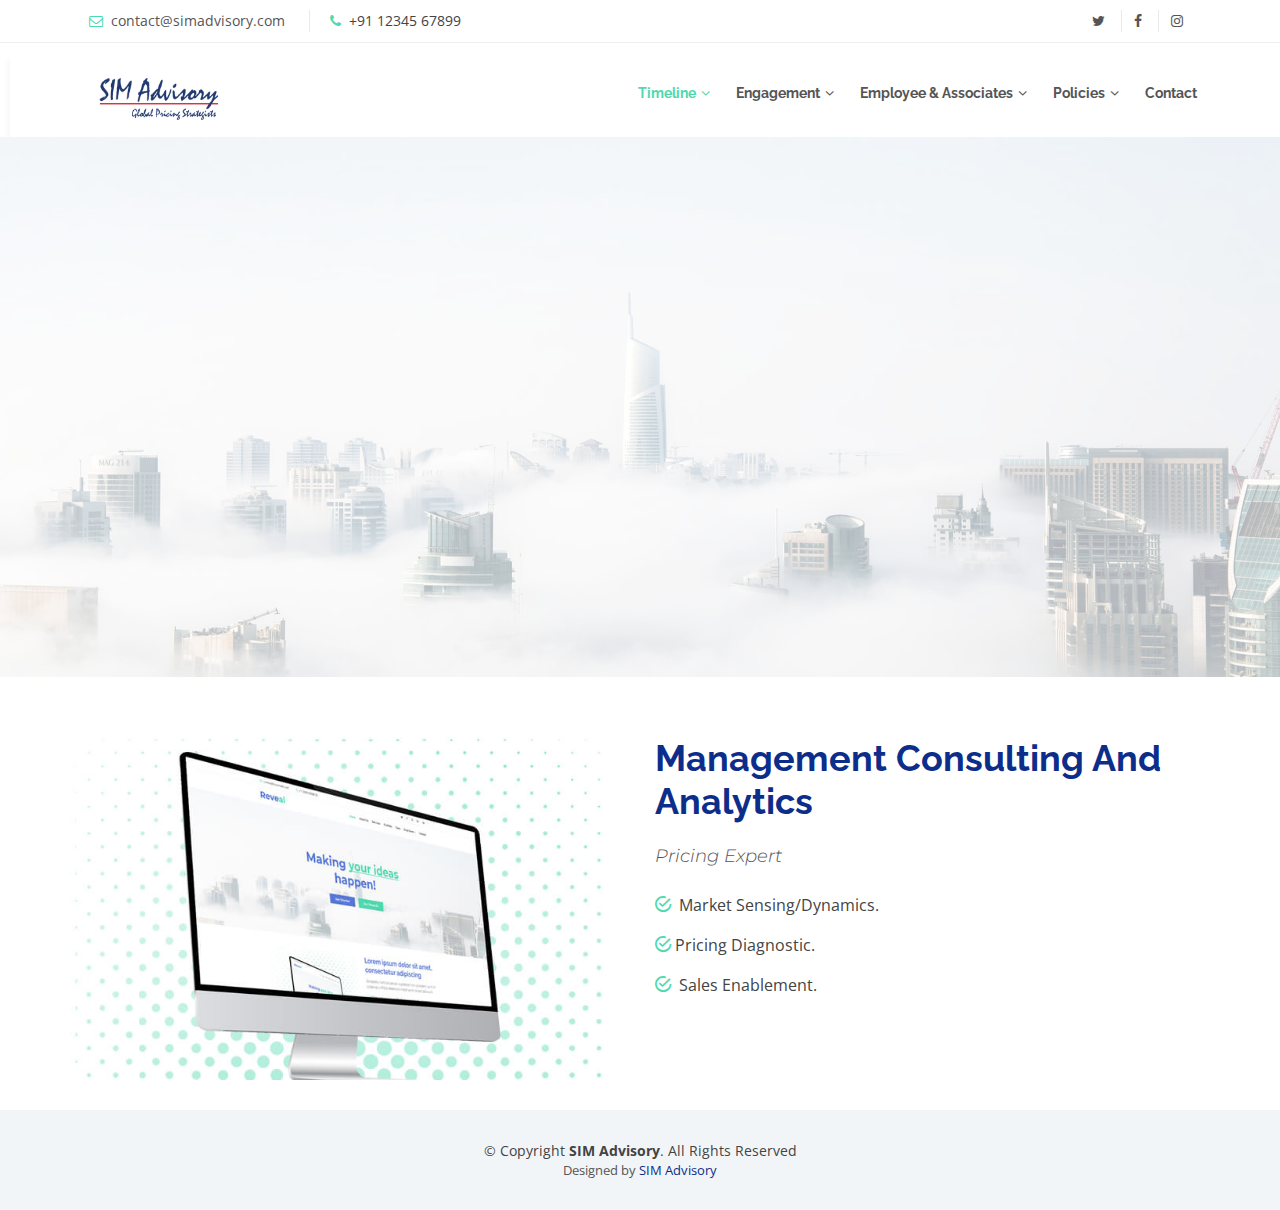
==== commit 4edc5166: "Db file separate" ====
--- a/index.html
+++ b/index.html
@@ -1,23 +1,53 @@
 <!DOCTYPE html>
 <html lang="en">
-
+  <!-- <header>
+    <img src="img/sim.png" alt="Company Logo"width="130" height="50">
+</header> -->
 <head>
   <meta charset="utf-8">
-  <meta name="viewport" content="width=device-width, initial-scale=1.0">
   <title>SIM Advisory</title>
-  <link rel="icon" href="img/favicon.png">  
-  <link rel="stylesheet" href="https://fonts.googleapis.com/css?family=Open+Sans:300,300i,400,400i,700,700i|Raleway:300,400,500,700,800|Montserrat:300,400,700">
-  <link rel="stylesheet" href="lib/bootstrap/css/bootstrap.min.css">
-  <link rel="stylesheet" href="lib/font-awesome/css/font-awesome.min.css">
-  <link rel="stylesheet" href="lib/animate/animate.min.css">
-  <link rel="stylesheet" href="lib/owlcarousel/assets/owl.carousel.min.css">
-  <link rel="stylesheet" href="lib/magnific-popup/magnific-popup.css">
-  <link rel="stylesheet" href="css/style.css">
+  <meta content="width=device-width, initial-scale=1.0" name="viewport">
+  <meta content="" name="keywords">
+  <meta content="" name="description">
+  <!-- Favicons -->
+  <link href="img/favicon.png" rel="icon">
+  <link href="img/apple-touch-icon.png" rel="apple-touch-icon">
+
+
+  <!-- Google Fonts -->
+  <link href="https://fonts.googleapis.com/css?family=Open+Sans:300,300i,400,400i,700,700i|Raleway:300,400,500,700,800|Montserrat:300,400,700" rel="stylesheet">
+
+  <!-- Bootstrap CSS File -->
+  <link href="lib/bootstrap/css/bootstrap.min.css" rel="stylesheet">
+
+  <!-- Libraries CSS Files -->
+  <link href="lib/font-awesome/css/font-awesome.min.css" rel="stylesheet">
+  <link href="lib/animate/animate.min.css" rel="stylesheet">
+  <link href="lib/ionicons/css/ionicons.min.css" rel="stylesheet">
+  <link href="lib/owlcarousel/assets/owl.carousel.min.css" rel="stylesheet">
+  <link href="lib/magnific-popup/magnific-popup.css" rel="stylesheet">
+  <link href="lib/ionicons/css/ionicons.min.css" rel="stylesheet">
+  <!-- <a href="joining-date.html"></a> -->
+
+  <link href="joining-date.html">
+
+
+  <!-- Main Stylesheet File -->
+  <link href="css/style.css" rel="stylesheet">
+
+  <!-- =======================================================
+    Theme Name: Reveal
+    Theme URL: https://bootstrapmade.com/reveal-bootstrap-corporate-template/
+    Author: BootstrapMade.com
+    License: https://bootstrapmade.com/license/
+  ======================================================= -->
 </head>
 
 <body id="body">
 
-  <!-- Top Bar -->
+  <!--==========================
+    Top Bar
+  ============================-->
   <section id="topbar" class="d-none d-lg-block">
     <div class="container clearfix">
       <div class="contact-info float-left">
@@ -28,16 +58,24 @@
         <a href="#" class="twitter"><i class="fa fa-twitter"></i></a>
         <a href="#" class="facebook"><i class="fa fa-facebook"></i></a>
         <a href="#" class="instagram"><i class="fa fa-instagram"></i></a>
+        <!-- <a href="#" class="google-plus"><i class="fa fa-google-plus"></i></a> -->
+        <!-- <a href="#" class="linkedin"><i class="fa fa-linkedin"></i></a> -->
       </div>
     </div>
   </section>
 
-  <!-- Header -->
+  <!--==========================
+    Header
+  ============================-->
   <header id="header">
     <div class="container">
+
       <div id="logo" class="pull-left">
-        <a href="#body"><img src="img/sim.png" alt="Company Logo" width="130" height="50"></a>
-      </div>
+        <!-- <h1><a href="#body" class="scrollto">SIM<span>Advisory</span></a></h1> -->
+        <!-- Uncomment below if you prefer to use an image logo -->
+        <a href="#body"><img src="img/sim.png" alt="Company Logo"width="130" height="50"></a>
+      </div>
+
       <nav id="nav-menu-container">
         <ul class="nav-menu">
           <li class="menu-active"><a href="#body">Timeline</a>
@@ -45,79 +83,529 @@
               <li><a href="#">Joining Date</a></li>
               <li><a href="#">Promotion History</a></li>
               <li><a href="#">Last Working Day</a></li>
-            </ul>
-          </li>
+            </ul></li>
           <li><a href="#about">Engagement</a>
             <ul>
               <li><a href="#">Current Projects</a></li>
               <li><a href="#">Previous Projects</a></li>
               <li><a href="#">Training Programs</a></li>
-            </ul>
-          </li>
+            </ul></li>
           <li><a href="#services">Employee & Associates</a>
             <ul>
-              <li><a href="flowchart.html">Employee Tree</a></li>
-              <li><a href="#">Teams</a></li>
+              <li><a href=flowchart.html>Employee Tree</a></li>
+              <li><a href="emp.html">Teams</a></li>
               <li><a href="#">Associates</a></li>
-            </ul>
-          </li>
+            </ul></li>
           <li><a href="#portfolio">Policies</a>
             <ul>
               <li><a href="#">HR Policies</a></li>
               <li><a href="#">Leave Policies</a></li>
               <li><a href="#">Code of Conduct</a></li>
-            </ul>
-          </li>
+            </ul></li>
           <li><a href="#team">Contact</a></li>
-        </ul>
-      </nav>
+      </nav><!-- #nav-menu-container -->
     </div>
-  </header>
-
-  <!-- Intro Section -->
+  </header><!-- #header -->
+
+  <!--==========================
+    Intro Section
+  ============================-->
   <section id="intro">
-    <div id="intro-carousel" class="owl-carousel">
+
+    <div class="intro-content">
+      <!--  Pricing <span>Expert</span></h2> -->
+      <div>
+        <!-- <a href="#about" class="btn-get-started scrollto">Get Started</a>
+        <a href="#portfolio" class="btn-projects scrollto">Our Projects</a> -->
+      </div>
+    </div>
+
+    <div id="intro-carousel" class="owl-carousel" >
       <div class="item" style="background-image: url('img/intro-carousel/1.jpg');"></div>
       <div class="item" style="background-image: url('img/intro-carousel/2.jpg');"></div>
       <div class="item" style="background-image: url('img/intro-carousel/3.jpg');"></div>
       <div class="item" style="background-image: url('img/intro-carousel/4.jpg');"></div>
       <div class="item" style="background-image: url('img/intro-carousel/5.jpg');"></div>
     </div>
-  </section>
+
+  </section><!-- #intro -->
 
   <main id="main">
-    <!-- About Section -->
+
+    <!--==========================
+      About Section
+    ============================-->
     <section id="about" class="wow fadeInUp">
       <div class="container">
         <div class="row">
           <div class="col-lg-6 about-img">
             <img src="img/about-img.jpg" alt="">
           </div>
+
           <div class="col-lg-6 content">
-            <h2>Management Consulting And Analytics</h2>
+            <h2>Management Consulting And Analytics </h2>
             <h3>Pricing Expert</h3>
+
             <ul>
               <li><i class="ion-android-checkmark-circle"></i> Market Sensing/Dynamics.</li>
-              <li><i class="ion-android-checkmark-circle"></i> Pricing Diagnostic.</li>
+              <li><i class="ion-android-checkmark-circle"></i>Pricing Diagnostic.</li>
               <li><i class="ion-android-checkmark-circle"></i> Sales Enablement.</li>
             </ul>
-          </div>
-        </div>
+
+          </div>
+        </div>
+
       </div>
     </section>
+    <!-- #about -->
+
+    <!--==========================
+      Services Section
+    ============================-->
+    <!-- <section id="services">
+      <div class="container">
+        <div class="section-header">
+          <h2>Services</h2>
+          <p>Sed tamen tempor magna labore dolore dolor sint tempor duis magna elit veniam aliqua esse amet veniam enim export quid quid veniam aliqua eram noster malis nulla duis fugiat culpa esse aute nulla ipsum velit export irure minim illum fore</p>
+        </div>
+
+        <div class="row">
+
+          <div class="col-lg-6">
+            <div class="box wow fadeInLeft">
+              <div class="icon"><i class="fa fa-bar-chart"></i></div>
+              <h4 class="title"><a href="">Lorem Ipsum</a></h4>
+              <p class="description">Voluptatum deleniti atque corrupti quos dolores et quas molestias excepturi sint occaecati cupiditate non provident etiro rabeta lingo.</p>
+            </div>
+          </div>
+
+          <div class="col-lg-6">
+            <div class="box wow fadeInRight">
+              <div class="icon"><i class="fa fa-picture-o"></i></div>
+              <h4 class="title"><a href="">Dolor Sitema</a></h4>
+              <p class="description">Minim veniam, quis nostrud exercitation ullamco laboris nisi ut aliquip ex ea commodo consequat tarad limino ata nodera clas.</p>
+            </div>
+          </div>
+
+          <div class="col-lg-6">
+            <div class="box wow fadeInLeft" data-wow-delay="0.2s">
+              <div class="icon"><i class="fa fa-shopping-bag"></i></div>
+              <h4 class="title"><a href="">Sed ut perspiciatis</a></h4>
+              <p class="description">Duis aute irure dolor in reprehenderit in voluptate velit esse cillum dolore eu fugiat nulla pariatur trinige zareta lobur trade.</p>
+            </div>
+          </div>
+
+          <div class="col-lg-6">
+            <div class="box wow fadeInRight" data-wow-delay="0.2s">
+              <div class="icon"><i class="fa fa-map"></i></div>
+              <h4 class="title"><a href="">Magni Dolores</a></h4>
+              <p class="description">Excepteur sint occaecat cupidatat non proident, sunt in culpa qui officia deserunt mollit anim id est laborum rideta zanox satirente madera</p>
+            </div>
+          </div>
+
+        </div>
+
+      </div>
+    </section> -->
+    <!-- #services -->
+
+    <!--==========================
+      Clients Section
+    ============================-->
+    <!-- <section id="clients" class="wow fadeInUp">
+      <div class="container">
+        <div class="section-header">
+          <h2>Clients</h2>
+          <p>Sed tamen tempor magna labore dolore dolor sint tempor duis magna elit veniam aliqua esse amet veniam enim export quid quid veniam aliqua eram noster malis nulla duis fugiat culpa esse aute nulla ipsum velit export irure minim illum fore</p>
+        </div>
+
+        <div class="owl-carousel clients-carousel">
+          <img src="img/clients/client-1.png" alt="">
+          <img src="img/clients/client-2.png" alt="">
+          <img src="img/clients/client-3.png" alt="">
+          <img src="img/clients/client-4.png" alt="">
+          <img src="img/clients/client-5.png" alt="">
+          <img src="img/clients/client-6.png" alt="">
+          <img src="img/clients/client-7.png" alt="">
+          <img src="img/clients/client-8.png" alt="">
+        </div>
+
+      </div>
+    </section> -->
+    <!-- #clients -->
+
+    <!--==========================
+      Our Portfolio Section
+    ============================-->
+    <!-- <section id="portfolio" class="wow fadeInUp">
+      <div class="container">
+        <div class="section-header">
+          <h2>Our Portfolio</h2>
+          <p>Sed tamen tempor magna labore dolore dolor sint tempor duis magna elit veniam aliqua esse amet veniam enim export quid quid veniam aliqua eram noster malis nulla duis fugiat culpa esse aute nulla ipsum velit export irure minim illum fore</p>
+        </div>
+      </div>
+
+      <div class="container-fluid">
+        <div class="row no-gutters">
+
+          <div class="col-lg-3 col-md-4">
+            <div class="portfolio-item wow fadeInUp">
+              <a href="img/portfolio/1.jpg" class="portfolio-popup">
+                <img src="img/portfolio/1.jpg" alt="">
+                <div class="portfolio-overlay">
+                  <div class="portfolio-info"><h2 class="wow fadeInUp">Portfolio Item 1</h2></div>
+                </div>
+              </a>
+            </div>
+          </div>
+
+          <div class="col-lg-3 col-md-4">
+            <div class="portfolio-item wow fadeInUp">
+              <a href="img/portfolio/2.jpg" class="portfolio-popup">
+                <img src="img/portfolio/2.jpg" alt="">
+                <div class="portfolio-overlay">
+                  <div class="portfolio-info"><h2 class="wow fadeInUp">Portfolio Item 2</h2></div>
+                </div>
+              </a>
+            </div>
+          </div>
+
+          <div class="col-lg-3 col-md-4">
+            <div class="portfolio-item wow fadeInUp">
+              <a href="img/portfolio/3.jpg" class="portfolio-popup">
+                <img src="img/portfolio/3.jpg" alt="">
+                <div class="portfolio-overlay">
+                  <div class="portfolio-info"><h2 class="wow fadeInUp">Portfolio Item 3</h2></div>
+                </div>
+              </a>
+            </div>
+          </div>
+
+          <div class="col-lg-3 col-md-4">
+            <div class="portfolio-item wow fadeInUp">
+              <a href="img/portfolio/4.jpg" class="portfolio-popup">
+                <img src="img/portfolio/4.jpg" alt="">
+                <div class="portfolio-overlay">
+                  <div class="portfolio-info"><h2 class="wow fadeInUp">Portfolio Item 4</h2></div>
+                </div>
+              </a>
+            </div>
+          </div>
+
+          <div class="col-lg-3 col-md-4">
+            <div class="portfolio-item wow fadeInUp">
+              <a href="img/portfolio/5.jpg" class="portfolio-popup">
+                <img src="img/portfolio/5.jpg" alt="">
+                <div class="portfolio-overlay">
+                  <div class="portfolio-info"><h2 class="wow fadeInUp">Portfolio Item 5</h2></div>
+                </div>
+              </a>
+            </div>
+          </div>
+
+          <div class="col-lg-3 col-md-4">
+            <div class="portfolio-item wow fadeInUp">
+              <a href="img/portfolio/6.jpg" class="portfolio-popup">
+                <img src="img/portfolio/6.jpg" alt="">
+                <div class="portfolio-overlay">
+                  <div class="portfolio-info"><h2 class="wow fadeInUp">Portfolio Item 6</h2></div>
+                </div>
+              </a>
+            </div>
+          </div>
+
+          <div class="col-lg-3 col-md-4">
+            <div class="portfolio-item wow fadeInUp">
+              <a href="img/portfolio/7.jpg" class="portfolio-popup">
+                <img src="img/portfolio/7.jpg" alt="">
+                <div class="portfolio-overlay">
+                  <div class="portfolio-info"><h2 class="wow fadeInUp">Portfolio Item 7</h2></div>
+                </div>
+              </a>
+            </div>
+          </div>
+
+          <div class="col-lg-3 col-md-4">
+            <div class="portfolio-item wow fadeInUp">
+              <a href="img/portfolio/8.jpg" class="portfolio-popup">
+                <img src="img/portfolio/8.jpg" alt="">
+                <div class="portfolio-overlay">
+                  <div class="portfolio-info"><h2 class="wow fadeInUp">Portfolio Item 8</h2></div>
+                </div>
+              </a>
+            </div>
+          </div>
+
+        </div>
+
+      </div>
+    </section> -->
+    <!-- #portfolio -->
+
+    <!--==========================
+      Testimonials Section
+    ============================-->
+    <!-- <section id="testimonials" class="wow fadeInUp">
+      <div class="container">
+        <div class="section-header">
+          <h2>Testimonials</h2>
+          <p>Sed tamen tempor magna labore dolore dolor sint tempor duis magna elit veniam aliqua esse amet veniam enim export quid quid veniam aliqua eram noster malis nulla duis fugiat culpa esse aute nulla ipsum velit export irure minim illum fore</p>
+        </div>
+        <div class="owl-carousel testimonials-carousel">
+
+            <div class="testimonial-item">
+              <p>
+                <img src="img/quote-sign-left.png" class="quote-sign-left" alt="">
+                Proin iaculis purus consequat sem cure digni ssim donec porttitora entum suscipit rhoncus. Accusantium quam, ultricies eget id, aliquam eget nibh et. Maecen aliquam, risus at semper.
+                <img src="img/quote-sign-right.png" class="quote-sign-right" alt="">
+              </p>
+              <img src="img/testimonial-1.jpg" class="testimonial-img" alt="">
+              <h3>Saul Goodman</h3>
+              <h4>Ceo &amp; Founder</h4>
+            </div>
+
+            <div class="testimonial-item">
+              <p>
+                <img src="img/quote-sign-left.png" class="quote-sign-left" alt="">
+                Export tempor illum tamen malis malis eram quae irure esse labore quem cillum quid cillum eram malis quorum velit fore eram velit sunt aliqua noster fugiat irure amet legam anim culpa.
+                <img src="img/quote-sign-right.png" class="quote-sign-right" alt="">
+              </p>
+              <img src="img/testimonial-2.jpg" class="testimonial-img" alt="">
+              <h3>Sara Wilsson</h3>
+              <h4>Designer</h4>
+            </div>
+
+            <div class="testimonial-item">
+              <p>
+                <img src="img/quote-sign-left.png" class="quote-sign-left" alt="">
+                Enim nisi quem export duis labore cillum quae magna enim sint quorum nulla quem veniam duis minim tempor labore quem eram duis noster aute amet eram fore quis sint minim.
+                <img src="img/quote-sign-right.png" class="quote-sign-right" alt="">
+              </p>
+              <img src="img/testimonial-3.jpg" class="testimonial-img" alt="">
+              <h3>Jena Karlis</h3>
+              <h4>Store Owner</h4>
+            </div>
+
+            <div class="testimonial-item">
+              <p>
+                <img src="img/quote-sign-left.png" class="quote-sign-left" alt="">
+                Fugiat enim eram quae cillum dolore dolor amet nulla culpa multos export minim fugiat minim velit minim dolor enim duis veniam ipsum anim magna sunt elit fore quem dolore labore illum veniam.
+                <img src="img/quote-sign-right.png" class="quote-sign-right" alt="">
+              </p>
+              <img src="img/testimonial-4.jpg" class="testimonial-img" alt="">
+              <h3>Matt Brandon</h3>
+              <h4>Freelancer</h4>
+            </div>
+
+            <div class="testimonial-item">
+              <p>
+                <img src="img/quote-sign-left.png" class="quote-sign-left" alt="">
+                Quis quorum aliqua sint quem legam fore sunt eram irure aliqua veniam tempor noster veniam enim culpa labore duis sunt culpa nulla illum cillum fugiat legam esse veniam culpa fore nisi cillum quid.
+                <img src="img/quote-sign-right.png" class="quote-sign-right" alt="">
+              </p>
+              <img src="img/testimonial-5.jpg" class="testimonial-img" alt="">
+              <h3>John Larson</h3>
+              <h4>Entrepreneur</h4>
+            </div>
+
+        </div>
+
+      </div>
+    </section> -->
+    <!-- #testimonials -->
+
+    <!--==========================
+      Call To Action Section
+    ============================-->
+    <!-- <section id="call-to-action" class="wow fadeInUp">
+      <div class="container">
+        <div class="row">
+          <div class="col-lg-9 text-center text-lg-left">
+            <h3 class="cta-title">Call To Action</h3>
+            <p class="cta-text"> Duis aute irure dolor in reprehenderit in voluptate velit esse cillum dolore eu fugiat nulla pariatur. Excepteur sint occaecat cupidatat non proident, sunt in culpa qui officia deserunt mollit anim id est laborum.</p>
+          </div>
+          <div class="col-lg-3 cta-btn-container text-center">
+            <a class="cta-btn align-middle" href="#">Call To Action</a>
+          </div>
+        </div>
+
+      </div>
+    </section> -->
+    <!-- #call-to-action -->
+
+    <!--==========================
+      Our Team Section
+    ============================-->
+    <!-- <section id="team" class="wow fadeInUp">
+      <div class="container">
+        <div class="section-header">
+          <h2>Our Team</h2>
+        </div>
+        <div class="row">
+          <div class="col-lg-3 col-md-6">
+            <div class="member">
+              <div class="pic"><img src="img/team-1.jpg" alt=""></div>
+              <div class="details">
+                <h4>Walter White</h4>
+                <span>Chief Executive Officer</span>
+                <div class="social">
+                  <a href=""><i class="fa fa-twitter"></i></a>
+                  <a href=""><i class="fa fa-facebook"></i></a>
+                  <a href=""><i class="fa fa-google-plus"></i></a>
+                  <a href=""><i class="fa fa-linkedin"></i></a>
+                </div>
+              </div>
+            </div>
+          </div>
+
+          <div class="col-lg-3 col-md-6">
+            <div class="member">
+              <div class="pic"><img src="img/team-2.jpg" alt=""></div>
+              <div class="details">
+                <h4>Sarah Jhinson</h4>
+                <span>Product Manager</span>
+                <div class="social">
+                  <a href=""><i class="fa fa-twitter"></i></a>
+                  <a href=""><i class="fa fa-facebook"></i></a>
+                  <a href=""><i class="fa fa-google-plus"></i></a>
+                  <a href=""><i class="fa fa-linkedin"></i></a>
+                </div>
+              </div>
+            </div>
+          </div>
+
+          <div class="col-lg-3 col-md-6">
+            <div class="member">
+              <div class="pic"><img src="img/team-3.jpg" alt=""></div>
+              <div class="details">
+                <h4>William Anderson</h4>
+                <span>CTO</span>
+                <div class="social">
+                  <a href=""><i class="fa fa-twitter"></i></a>
+                  <a href=""><i class="fa fa-facebook"></i></a>
+                  <a href=""><i class="fa fa-google-plus"></i></a>
+                  <a href=""><i class="fa fa-linkedin"></i></a>
+                </div>
+              </div>
+            </div>
+          </div>
+
+          <div class="col-lg-3 col-md-6">
+            <div class="member">
+              <div class="pic"><img src="img/team-4.jpg" alt=""></div>
+              <div class="details">
+                <h4>Amanda Jepson</h4>
+                <span>Accountant</span>
+                <div class="social">
+                  <a href=""><i class="fa fa-twitter"></i></a>
+                  <a href=""><i class="fa fa-facebook"></i></a>
+                  <a href=""><i class="fa fa-google-plus"></i></a>
+                  <a href=""><i class="fa fa-linkedin"></i></a>
+                </div>
+              </div>
+            </div>
+          </div>
+        </div>
+
+      </div>
+    </section> -->
+    <!-- #team -->
+
+    <!--==========================
+      Contact Section
+    ============================-->
+    <!-- <section id="contact" class="wow fadeInUp">
+      <div class="container">
+        <div class="section-header">
+          <h2>Contact Us</h2>
+          <p>Sed tamen tempor magna labore dolore dolor sint tempor duis magna elit veniam aliqua esse amet veniam enim export quid quid veniam aliqua eram noster malis nulla duis fugiat culpa esse aute nulla ipsum velit export irure minim illum fore</p>
+        </div>
+
+        <div class="row contact-info">
+
+          <div class="col-md-4">
+            <div class="contact-address">
+              <i class="ion-ios-location-outline"></i>
+              <h3>Address</h3>
+              <address>A108 Adam Street, NY 535022, USA</address>
+            </div>
+          </div>
+
+          <div class="col-md-4">
+            <div class="contact-phone">
+              <i class="ion-ios-telephone-outline"></i>
+              <h3>Phone Number</h3>
+              <p><a href="tel:+155895548855">+1 5589 55488 55</a></p>
+            </div>
+          </div>
+
+          <div class="col-md-4">
+            <div class="contact-email">
+              <i class="ion-ios-email-outline"></i>
+              <h3>Email</h3>
+              <p><a href="mailto:info@example.com">info@example.com</a></p>
+            </div>
+          </div>
+
+        </div>
+      </div>
+
+      <div class="container mb-4">
+        <iframe src="https://www.google.com/maps/embed?pb=!1m18!1m12!1m3!1d22864.11283411948!2d-73.96468908098944!3d40.630720240038435!2m3!1f0!2f0!3f0!3m2!1i1024!2i768!4f13.1!3m3!1m2!1s0x89c24fa5d33f083b%3A0xc80b8f06e177fe62!2sNew+York%2C+NY%2C+USA!5e0!3m2!1sen!2sbg!4v1540447494452" width="100%" height="380" frameborder="0" style="border:0" allowfullscreen></iframe>
+      </div>
+
+      <div class="container">
+        <div class="form">
+          <div id="sendmessage">Your message has been sent. Thank you!</div>
+          <div id="errormessage"></div>
+          <form action="" method="post" role="form" class="contactForm">
+            <div class="form-row">
+              <div class="form-group col-md-6">
+                <input type="text" name="name" class="form-control" id="name" placeholder="Your Name" data-rule="minlen:4" data-msg="Please enter at least 4 chars" />
+                <div class="validation"></div>
+              </div>
+              <div class="form-group col-md-6">
+                <input type="email" class="form-control" name="email" id="email" placeholder="Your Email" data-rule="email" data-msg="Please enter a valid email" />
+                <div class="validation"></div>
+              </div>
+            </div>
+            <div class="form-group">
+              <input type="text" class="form-control" name="subject" id="subject" placeholder="Subject" data-rule="minlen:4" data-msg="Please enter at least 8 chars of subject" />
+              <div class="validation"></div>
+            </div>
+            <div class="form-group">
+              <textarea class="form-control" name="message" rows="5" data-rule="required" data-msg="Please write something for us" placeholder="Message"></textarea>
+              <div class="validation"></div>
+            </div>
+            <div class="text-center"><button type="submit">Send Message</button></div>
+          </form>
+        </div>
+
+      </div>
+    </section> -->
+    <!-- #contact -->
+
   </main>
 
-  <!-- Footer -->
+  <!--==========================
+    Footer
+  ============================-->
   <footer id="footer">
     <div class="container">
       <div class="copyright">
-        &copy; <strong>SIM Advisory</strong>. All Rights Reserved 2024
+        &copy; Copyright <strong>SIM Advisory</strong>. All Rights Reserved
       </div>
       <div class="credits">
+        <!--
+          All the links in the footer should remain intact.
+          You can delete the links only if you purchased the pro version.
+          Licensing information: https://bootstrapmade.com/license/
+          Purchase the pro version with working PHP/AJAX contact form: https://bootstrapmade.com/buy/?theme=Reveal
+        -->
         Designed by <a href="https://bxp.co.in/">SIM Advisory</a>
       </div>
     </div>
-  </footer>
+  </footer><!-- #footer -->
 
   <a href="#" class="back-to-top"><i class="fa fa-chevron-up"></i></a>
 
@@ -132,7 +620,12 @@
   <script src="lib/owlcarousel/owl.carousel.min.js"></script>
   <script src="lib/magnific-popup/magnific-popup.min.js"></script>
   <script src="lib/sticky/sticky.js"></script>
+
+  <!-- Contact Form JavaScript File -->
   <script src="contactform/contactform.js"></script>
+
+  <!-- Template Main Javascript File -->
   <script src="js/main.js"></script>
+
 </body>
-</html>+</html>
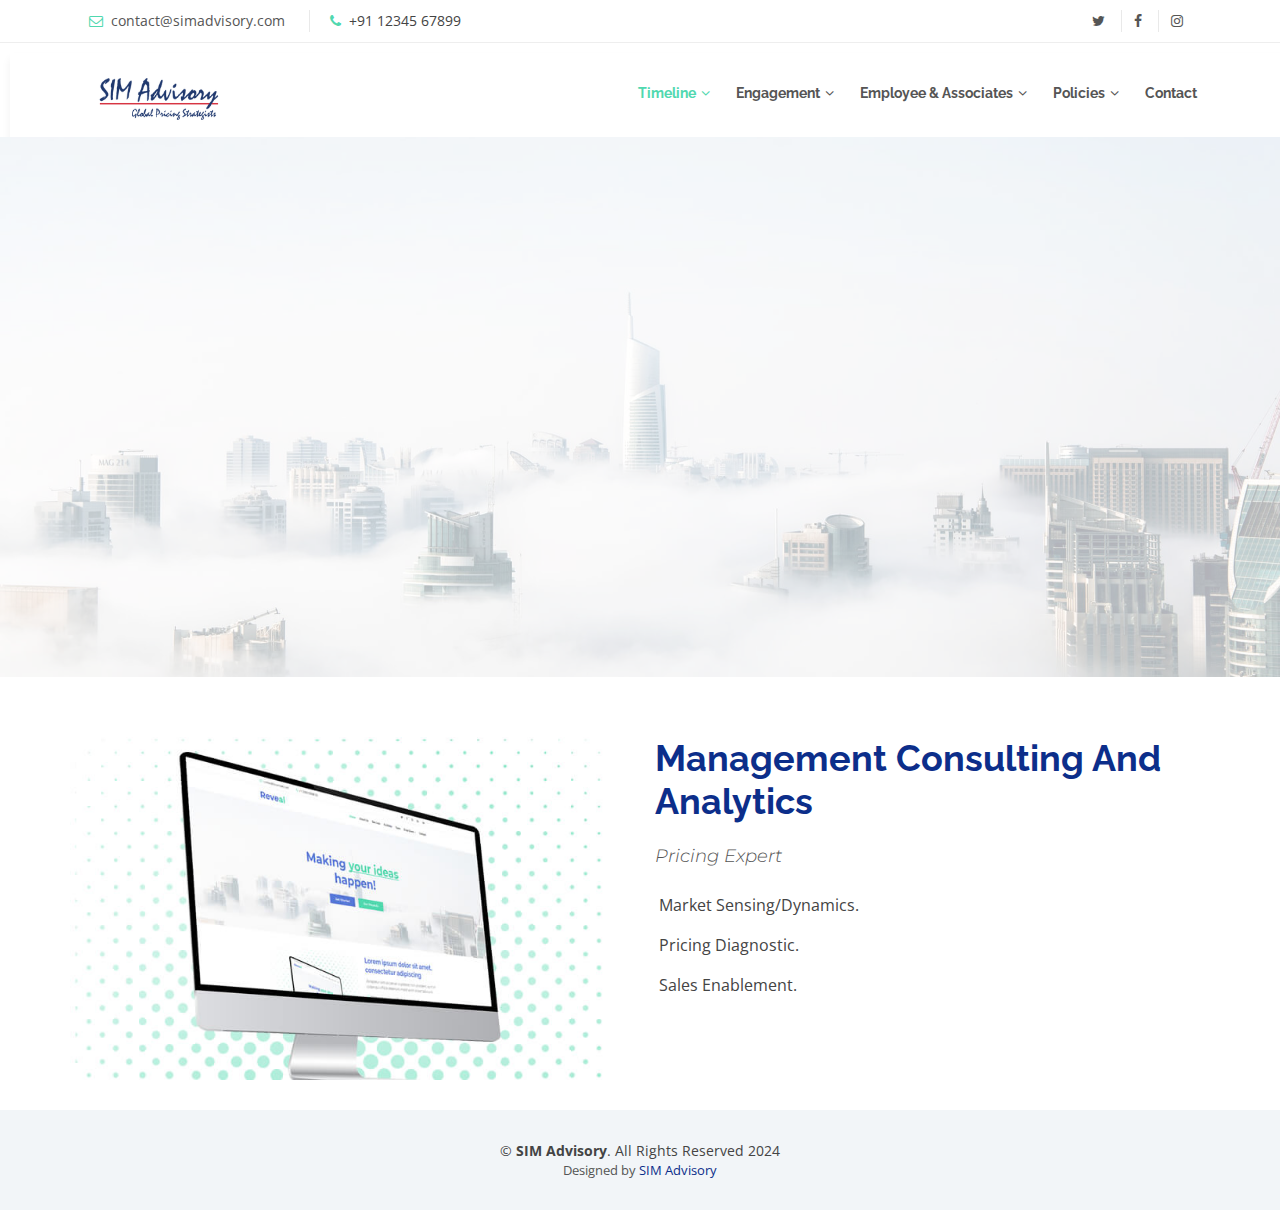
==== commit 26f02e03: "Merge branch 'main' of https://github.com/Pradeeph1/Sim-Advisory" ====
--- a/index.html
+++ b/index.html
@@ -1,53 +1,23 @@
 <!DOCTYPE html>
 <html lang="en">
-  <!-- <header>
-    <img src="img/sim.png" alt="Company Logo"width="130" height="50">
-</header> -->
+
 <head>
   <meta charset="utf-8">
+  <meta name="viewport" content="width=device-width, initial-scale=1.0">
   <title>SIM Advisory</title>
-  <meta content="width=device-width, initial-scale=1.0" name="viewport">
-  <meta content="" name="keywords">
-  <meta content="" name="description">
-  <!-- Favicons -->
-  <link href="img/favicon.png" rel="icon">
-  <link href="img/apple-touch-icon.png" rel="apple-touch-icon">
-
-
-  <!-- Google Fonts -->
-  <link href="https://fonts.googleapis.com/css?family=Open+Sans:300,300i,400,400i,700,700i|Raleway:300,400,500,700,800|Montserrat:300,400,700" rel="stylesheet">
-
-  <!-- Bootstrap CSS File -->
-  <link href="lib/bootstrap/css/bootstrap.min.css" rel="stylesheet">
-
-  <!-- Libraries CSS Files -->
-  <link href="lib/font-awesome/css/font-awesome.min.css" rel="stylesheet">
-  <link href="lib/animate/animate.min.css" rel="stylesheet">
-  <link href="lib/ionicons/css/ionicons.min.css" rel="stylesheet">
-  <link href="lib/owlcarousel/assets/owl.carousel.min.css" rel="stylesheet">
-  <link href="lib/magnific-popup/magnific-popup.css" rel="stylesheet">
-  <link href="lib/ionicons/css/ionicons.min.css" rel="stylesheet">
-  <!-- <a href="joining-date.html"></a> -->
-
-  <link href="joining-date.html">
-
-
-  <!-- Main Stylesheet File -->
-  <link href="css/style.css" rel="stylesheet">
-
-  <!-- =======================================================
-    Theme Name: Reveal
-    Theme URL: https://bootstrapmade.com/reveal-bootstrap-corporate-template/
-    Author: BootstrapMade.com
-    License: https://bootstrapmade.com/license/
-  ======================================================= -->
+  <link rel="icon" href="img/favicon.png">  
+  <link rel="stylesheet" href="https://fonts.googleapis.com/css?family=Open+Sans:300,300i,400,400i,700,700i|Raleway:300,400,500,700,800|Montserrat:300,400,700">
+  <link rel="stylesheet" href="lib/bootstrap/css/bootstrap.min.css">
+  <link rel="stylesheet" href="lib/font-awesome/css/font-awesome.min.css">
+  <link rel="stylesheet" href="lib/animate/animate.min.css">
+  <link rel="stylesheet" href="lib/owlcarousel/assets/owl.carousel.min.css">
+  <link rel="stylesheet" href="lib/magnific-popup/magnific-popup.css">
+  <link rel="stylesheet" href="css/style.css">
 </head>
 
 <body id="body">
 
-  <!--==========================
-    Top Bar
-  ============================-->
+  <!-- Top Bar -->
   <section id="topbar" class="d-none d-lg-block">
     <div class="container clearfix">
       <div class="contact-info float-left">
@@ -58,24 +28,16 @@
         <a href="#" class="twitter"><i class="fa fa-twitter"></i></a>
         <a href="#" class="facebook"><i class="fa fa-facebook"></i></a>
         <a href="#" class="instagram"><i class="fa fa-instagram"></i></a>
-        <!-- <a href="#" class="google-plus"><i class="fa fa-google-plus"></i></a> -->
-        <!-- <a href="#" class="linkedin"><i class="fa fa-linkedin"></i></a> -->
       </div>
     </div>
   </section>
 
-  <!--==========================
-    Header
-  ============================-->
+  <!-- Header -->
   <header id="header">
     <div class="container">
-
       <div id="logo" class="pull-left">
-        <!-- <h1><a href="#body" class="scrollto">SIM<span>Advisory</span></a></h1> -->
-        <!-- Uncomment below if you prefer to use an image logo -->
-        <a href="#body"><img src="img/sim.png" alt="Company Logo"width="130" height="50"></a>
+        <a href="#body"><img src="img/sim.png" alt="Company Logo" width="130" height="50"></a>
       </div>
-
       <nav id="nav-menu-container">
         <ul class="nav-menu">
           <li class="menu-active"><a href="#body">Timeline</a>
@@ -83,529 +45,83 @@
               <li><a href="#">Joining Date</a></li>
               <li><a href="#">Promotion History</a></li>
               <li><a href="#">Last Working Day</a></li>
-            </ul></li>
+            </ul>
+          </li>
           <li><a href="#about">Engagement</a>
             <ul>
               <li><a href="#">Current Projects</a></li>
               <li><a href="#">Previous Projects</a></li>
               <li><a href="#">Training Programs</a></li>
-            </ul></li>
+            </ul>
+          </li>
           <li><a href="#services">Employee & Associates</a>
             <ul>
+<<<<<<< HEAD
+              <li><a href="flowchart.html">Employee Tree</a></li>
+              <li><a href="#">Teams</a></li>
+=======
               <li><a href=flowchart.html>Employee Tree</a></li>
-              <li><a href="emp.html">Teams</a></li>
+              <li><a href="#">Teams</a></li>
               <li><a href="#">Associates</a></li>
-            </ul></li>
+            </ul>
+          </li>
           <li><a href="#portfolio">Policies</a>
             <ul>
               <li><a href="#">HR Policies</a></li>
               <li><a href="#">Leave Policies</a></li>
               <li><a href="#">Code of Conduct</a></li>
-            </ul></li>
+            </ul>
+          </li>
           <li><a href="#team">Contact</a></li>
-      </nav><!-- #nav-menu-container -->
+        </ul>
+      </nav>
     </div>
-  </header><!-- #header -->
+  </header>
 
-  <!--==========================
-    Intro Section
-  ============================-->
+  <!-- Intro Section -->
   <section id="intro">
-
-    <div class="intro-content">
-      <!--  Pricing <span>Expert</span></h2> -->
-      <div>
-        <!-- <a href="#about" class="btn-get-started scrollto">Get Started</a>
-        <a href="#portfolio" class="btn-projects scrollto">Our Projects</a> -->
-      </div>
-    </div>
-
-    <div id="intro-carousel" class="owl-carousel" >
+    <div id="intro-carousel" class="owl-carousel">
       <div class="item" style="background-image: url('img/intro-carousel/1.jpg');"></div>
       <div class="item" style="background-image: url('img/intro-carousel/2.jpg');"></div>
       <div class="item" style="background-image: url('img/intro-carousel/3.jpg');"></div>
       <div class="item" style="background-image: url('img/intro-carousel/4.jpg');"></div>
       <div class="item" style="background-image: url('img/intro-carousel/5.jpg');"></div>
     </div>
-
-  </section><!-- #intro -->
+  </section>
 
   <main id="main">
-
-    <!--==========================
-      About Section
-    ============================-->
+    <!-- About Section -->
     <section id="about" class="wow fadeInUp">
       <div class="container">
         <div class="row">
           <div class="col-lg-6 about-img">
             <img src="img/about-img.jpg" alt="">
           </div>
-
           <div class="col-lg-6 content">
-            <h2>Management Consulting And Analytics </h2>
+            <h2>Management Consulting And Analytics</h2>
             <h3>Pricing Expert</h3>
-
             <ul>
               <li><i class="ion-android-checkmark-circle"></i> Market Sensing/Dynamics.</li>
-              <li><i class="ion-android-checkmark-circle"></i>Pricing Diagnostic.</li>
+              <li><i class="ion-android-checkmark-circle"></i> Pricing Diagnostic.</li>
               <li><i class="ion-android-checkmark-circle"></i> Sales Enablement.</li>
             </ul>
-
           </div>
         </div>
-
       </div>
     </section>
-    <!-- #about -->
-
-    <!--==========================
-      Services Section
-    ============================-->
-    <!-- <section id="services">
-      <div class="container">
-        <div class="section-header">
-          <h2>Services</h2>
-          <p>Sed tamen tempor magna labore dolore dolor sint tempor duis magna elit veniam aliqua esse amet veniam enim export quid quid veniam aliqua eram noster malis nulla duis fugiat culpa esse aute nulla ipsum velit export irure minim illum fore</p>
-        </div>
-
-        <div class="row">
-
-          <div class="col-lg-6">
-            <div class="box wow fadeInLeft">
-              <div class="icon"><i class="fa fa-bar-chart"></i></div>
-              <h4 class="title"><a href="">Lorem Ipsum</a></h4>
-              <p class="description">Voluptatum deleniti atque corrupti quos dolores et quas molestias excepturi sint occaecati cupiditate non provident etiro rabeta lingo.</p>
-            </div>
-          </div>
-
-          <div class="col-lg-6">
-            <div class="box wow fadeInRight">
-              <div class="icon"><i class="fa fa-picture-o"></i></div>
-              <h4 class="title"><a href="">Dolor Sitema</a></h4>
-              <p class="description">Minim veniam, quis nostrud exercitation ullamco laboris nisi ut aliquip ex ea commodo consequat tarad limino ata nodera clas.</p>
-            </div>
-          </div>
-
-          <div class="col-lg-6">
-            <div class="box wow fadeInLeft" data-wow-delay="0.2s">
-              <div class="icon"><i class="fa fa-shopping-bag"></i></div>
-              <h4 class="title"><a href="">Sed ut perspiciatis</a></h4>
-              <p class="description">Duis aute irure dolor in reprehenderit in voluptate velit esse cillum dolore eu fugiat nulla pariatur trinige zareta lobur trade.</p>
-            </div>
-          </div>
-
-          <div class="col-lg-6">
-            <div class="box wow fadeInRight" data-wow-delay="0.2s">
-              <div class="icon"><i class="fa fa-map"></i></div>
-              <h4 class="title"><a href="">Magni Dolores</a></h4>
-              <p class="description">Excepteur sint occaecat cupidatat non proident, sunt in culpa qui officia deserunt mollit anim id est laborum rideta zanox satirente madera</p>
-            </div>
-          </div>
-
-        </div>
-
-      </div>
-    </section> -->
-    <!-- #services -->
-
-    <!--==========================
-      Clients Section
-    ============================-->
-    <!-- <section id="clients" class="wow fadeInUp">
-      <div class="container">
-        <div class="section-header">
-          <h2>Clients</h2>
-          <p>Sed tamen tempor magna labore dolore dolor sint tempor duis magna elit veniam aliqua esse amet veniam enim export quid quid veniam aliqua eram noster malis nulla duis fugiat culpa esse aute nulla ipsum velit export irure minim illum fore</p>
-        </div>
-
-        <div class="owl-carousel clients-carousel">
-          <img src="img/clients/client-1.png" alt="">
-          <img src="img/clients/client-2.png" alt="">
-          <img src="img/clients/client-3.png" alt="">
-          <img src="img/clients/client-4.png" alt="">
-          <img src="img/clients/client-5.png" alt="">
-          <img src="img/clients/client-6.png" alt="">
-          <img src="img/clients/client-7.png" alt="">
-          <img src="img/clients/client-8.png" alt="">
-        </div>
-
-      </div>
-    </section> -->
-    <!-- #clients -->
-
-    <!--==========================
-      Our Portfolio Section
-    ============================-->
-    <!-- <section id="portfolio" class="wow fadeInUp">
-      <div class="container">
-        <div class="section-header">
-          <h2>Our Portfolio</h2>
-          <p>Sed tamen tempor magna labore dolore dolor sint tempor duis magna elit veniam aliqua esse amet veniam enim export quid quid veniam aliqua eram noster malis nulla duis fugiat culpa esse aute nulla ipsum velit export irure minim illum fore</p>
-        </div>
-      </div>
-
-      <div class="container-fluid">
-        <div class="row no-gutters">
-
-          <div class="col-lg-3 col-md-4">
-            <div class="portfolio-item wow fadeInUp">
-              <a href="img/portfolio/1.jpg" class="portfolio-popup">
-                <img src="img/portfolio/1.jpg" alt="">
-                <div class="portfolio-overlay">
-                  <div class="portfolio-info"><h2 class="wow fadeInUp">Portfolio Item 1</h2></div>
-                </div>
-              </a>
-            </div>
-          </div>
-
-          <div class="col-lg-3 col-md-4">
-            <div class="portfolio-item wow fadeInUp">
-              <a href="img/portfolio/2.jpg" class="portfolio-popup">
-                <img src="img/portfolio/2.jpg" alt="">
-                <div class="portfolio-overlay">
-                  <div class="portfolio-info"><h2 class="wow fadeInUp">Portfolio Item 2</h2></div>
-                </div>
-              </a>
-            </div>
-          </div>
-
-          <div class="col-lg-3 col-md-4">
-            <div class="portfolio-item wow fadeInUp">
-              <a href="img/portfolio/3.jpg" class="portfolio-popup">
-                <img src="img/portfolio/3.jpg" alt="">
-                <div class="portfolio-overlay">
-                  <div class="portfolio-info"><h2 class="wow fadeInUp">Portfolio Item 3</h2></div>
-                </div>
-              </a>
-            </div>
-          </div>
-
-          <div class="col-lg-3 col-md-4">
-            <div class="portfolio-item wow fadeInUp">
-              <a href="img/portfolio/4.jpg" class="portfolio-popup">
-                <img src="img/portfolio/4.jpg" alt="">
-                <div class="portfolio-overlay">
-                  <div class="portfolio-info"><h2 class="wow fadeInUp">Portfolio Item 4</h2></div>
-                </div>
-              </a>
-            </div>
-          </div>
-
-          <div class="col-lg-3 col-md-4">
-            <div class="portfolio-item wow fadeInUp">
-              <a href="img/portfolio/5.jpg" class="portfolio-popup">
-                <img src="img/portfolio/5.jpg" alt="">
-                <div class="portfolio-overlay">
-                  <div class="portfolio-info"><h2 class="wow fadeInUp">Portfolio Item 5</h2></div>
-                </div>
-              </a>
-            </div>
-          </div>
-
-          <div class="col-lg-3 col-md-4">
-            <div class="portfolio-item wow fadeInUp">
-              <a href="img/portfolio/6.jpg" class="portfolio-popup">
-                <img src="img/portfolio/6.jpg" alt="">
-                <div class="portfolio-overlay">
-                  <div class="portfolio-info"><h2 class="wow fadeInUp">Portfolio Item 6</h2></div>
-                </div>
-              </a>
-            </div>
-          </div>
-
-          <div class="col-lg-3 col-md-4">
-            <div class="portfolio-item wow fadeInUp">
-              <a href="img/portfolio/7.jpg" class="portfolio-popup">
-                <img src="img/portfolio/7.jpg" alt="">
-                <div class="portfolio-overlay">
-                  <div class="portfolio-info"><h2 class="wow fadeInUp">Portfolio Item 7</h2></div>
-                </div>
-              </a>
-            </div>
-          </div>
-
-          <div class="col-lg-3 col-md-4">
-            <div class="portfolio-item wow fadeInUp">
-              <a href="img/portfolio/8.jpg" class="portfolio-popup">
-                <img src="img/portfolio/8.jpg" alt="">
-                <div class="portfolio-overlay">
-                  <div class="portfolio-info"><h2 class="wow fadeInUp">Portfolio Item 8</h2></div>
-                </div>
-              </a>
-            </div>
-          </div>
-
-        </div>
-
-      </div>
-    </section> -->
-    <!-- #portfolio -->
-
-    <!--==========================
-      Testimonials Section
-    ============================-->
-    <!-- <section id="testimonials" class="wow fadeInUp">
-      <div class="container">
-        <div class="section-header">
-          <h2>Testimonials</h2>
-          <p>Sed tamen tempor magna labore dolore dolor sint tempor duis magna elit veniam aliqua esse amet veniam enim export quid quid veniam aliqua eram noster malis nulla duis fugiat culpa esse aute nulla ipsum velit export irure minim illum fore</p>
-        </div>
-        <div class="owl-carousel testimonials-carousel">
-
-            <div class="testimonial-item">
-              <p>
-                <img src="img/quote-sign-left.png" class="quote-sign-left" alt="">
-                Proin iaculis purus consequat sem cure digni ssim donec porttitora entum suscipit rhoncus. Accusantium quam, ultricies eget id, aliquam eget nibh et. Maecen aliquam, risus at semper.
-                <img src="img/quote-sign-right.png" class="quote-sign-right" alt="">
-              </p>
-              <img src="img/testimonial-1.jpg" class="testimonial-img" alt="">
-              <h3>Saul Goodman</h3>
-              <h4>Ceo &amp; Founder</h4>
-            </div>
-
-            <div class="testimonial-item">
-              <p>
-                <img src="img/quote-sign-left.png" class="quote-sign-left" alt="">
-                Export tempor illum tamen malis malis eram quae irure esse labore quem cillum quid cillum eram malis quorum velit fore eram velit sunt aliqua noster fugiat irure amet legam anim culpa.
-                <img src="img/quote-sign-right.png" class="quote-sign-right" alt="">
-              </p>
-              <img src="img/testimonial-2.jpg" class="testimonial-img" alt="">
-              <h3>Sara Wilsson</h3>
-              <h4>Designer</h4>
-            </div>
-
-            <div class="testimonial-item">
-              <p>
-                <img src="img/quote-sign-left.png" class="quote-sign-left" alt="">
-                Enim nisi quem export duis labore cillum quae magna enim sint quorum nulla quem veniam duis minim tempor labore quem eram duis noster aute amet eram fore quis sint minim.
-                <img src="img/quote-sign-right.png" class="quote-sign-right" alt="">
-              </p>
-              <img src="img/testimonial-3.jpg" class="testimonial-img" alt="">
-              <h3>Jena Karlis</h3>
-              <h4>Store Owner</h4>
-            </div>
-
-            <div class="testimonial-item">
-              <p>
-                <img src="img/quote-sign-left.png" class="quote-sign-left" alt="">
-                Fugiat enim eram quae cillum dolore dolor amet nulla culpa multos export minim fugiat minim velit minim dolor enim duis veniam ipsum anim magna sunt elit fore quem dolore labore illum veniam.
-                <img src="img/quote-sign-right.png" class="quote-sign-right" alt="">
-              </p>
-              <img src="img/testimonial-4.jpg" class="testimonial-img" alt="">
-              <h3>Matt Brandon</h3>
-              <h4>Freelancer</h4>
-            </div>
-
-            <div class="testimonial-item">
-              <p>
-                <img src="img/quote-sign-left.png" class="quote-sign-left" alt="">
-                Quis quorum aliqua sint quem legam fore sunt eram irure aliqua veniam tempor noster veniam enim culpa labore duis sunt culpa nulla illum cillum fugiat legam esse veniam culpa fore nisi cillum quid.
-                <img src="img/quote-sign-right.png" class="quote-sign-right" alt="">
-              </p>
-              <img src="img/testimonial-5.jpg" class="testimonial-img" alt="">
-              <h3>John Larson</h3>
-              <h4>Entrepreneur</h4>
-            </div>
-
-        </div>
-
-      </div>
-    </section> -->
-    <!-- #testimonials -->
-
-    <!--==========================
-      Call To Action Section
-    ============================-->
-    <!-- <section id="call-to-action" class="wow fadeInUp">
-      <div class="container">
-        <div class="row">
-          <div class="col-lg-9 text-center text-lg-left">
-            <h3 class="cta-title">Call To Action</h3>
-            <p class="cta-text"> Duis aute irure dolor in reprehenderit in voluptate velit esse cillum dolore eu fugiat nulla pariatur. Excepteur sint occaecat cupidatat non proident, sunt in culpa qui officia deserunt mollit anim id est laborum.</p>
-          </div>
-          <div class="col-lg-3 cta-btn-container text-center">
-            <a class="cta-btn align-middle" href="#">Call To Action</a>
-          </div>
-        </div>
-
-      </div>
-    </section> -->
-    <!-- #call-to-action -->
-
-    <!--==========================
-      Our Team Section
-    ============================-->
-    <!-- <section id="team" class="wow fadeInUp">
-      <div class="container">
-        <div class="section-header">
-          <h2>Our Team</h2>
-        </div>
-        <div class="row">
-          <div class="col-lg-3 col-md-6">
-            <div class="member">
-              <div class="pic"><img src="img/team-1.jpg" alt=""></div>
-              <div class="details">
-                <h4>Walter White</h4>
-                <span>Chief Executive Officer</span>
-                <div class="social">
-                  <a href=""><i class="fa fa-twitter"></i></a>
-                  <a href=""><i class="fa fa-facebook"></i></a>
-                  <a href=""><i class="fa fa-google-plus"></i></a>
-                  <a href=""><i class="fa fa-linkedin"></i></a>
-                </div>
-              </div>
-            </div>
-          </div>
-
-          <div class="col-lg-3 col-md-6">
-            <div class="member">
-              <div class="pic"><img src="img/team-2.jpg" alt=""></div>
-              <div class="details">
-                <h4>Sarah Jhinson</h4>
-                <span>Product Manager</span>
-                <div class="social">
-                  <a href=""><i class="fa fa-twitter"></i></a>
-                  <a href=""><i class="fa fa-facebook"></i></a>
-                  <a href=""><i class="fa fa-google-plus"></i></a>
-                  <a href=""><i class="fa fa-linkedin"></i></a>
-                </div>
-              </div>
-            </div>
-          </div>
-
-          <div class="col-lg-3 col-md-6">
-            <div class="member">
-              <div class="pic"><img src="img/team-3.jpg" alt=""></div>
-              <div class="details">
-                <h4>William Anderson</h4>
-                <span>CTO</span>
-                <div class="social">
-                  <a href=""><i class="fa fa-twitter"></i></a>
-                  <a href=""><i class="fa fa-facebook"></i></a>
-                  <a href=""><i class="fa fa-google-plus"></i></a>
-                  <a href=""><i class="fa fa-linkedin"></i></a>
-                </div>
-              </div>
-            </div>
-          </div>
-
-          <div class="col-lg-3 col-md-6">
-            <div class="member">
-              <div class="pic"><img src="img/team-4.jpg" alt=""></div>
-              <div class="details">
-                <h4>Amanda Jepson</h4>
-                <span>Accountant</span>
-                <div class="social">
-                  <a href=""><i class="fa fa-twitter"></i></a>
-                  <a href=""><i class="fa fa-facebook"></i></a>
-                  <a href=""><i class="fa fa-google-plus"></i></a>
-                  <a href=""><i class="fa fa-linkedin"></i></a>
-                </div>
-              </div>
-            </div>
-          </div>
-        </div>
-
-      </div>
-    </section> -->
-    <!-- #team -->
-
-    <!--==========================
-      Contact Section
-    ============================-->
-    <!-- <section id="contact" class="wow fadeInUp">
-      <div class="container">
-        <div class="section-header">
-          <h2>Contact Us</h2>
-          <p>Sed tamen tempor magna labore dolore dolor sint tempor duis magna elit veniam aliqua esse amet veniam enim export quid quid veniam aliqua eram noster malis nulla duis fugiat culpa esse aute nulla ipsum velit export irure minim illum fore</p>
-        </div>
-
-        <div class="row contact-info">
-
-          <div class="col-md-4">
-            <div class="contact-address">
-              <i class="ion-ios-location-outline"></i>
-              <h3>Address</h3>
-              <address>A108 Adam Street, NY 535022, USA</address>
-            </div>
-          </div>
-
-          <div class="col-md-4">
-            <div class="contact-phone">
-              <i class="ion-ios-telephone-outline"></i>
-              <h3>Phone Number</h3>
-              <p><a href="tel:+155895548855">+1 5589 55488 55</a></p>
-            </div>
-          </div>
-
-          <div class="col-md-4">
-            <div class="contact-email">
-              <i class="ion-ios-email-outline"></i>
-              <h3>Email</h3>
-              <p><a href="mailto:info@example.com">info@example.com</a></p>
-            </div>
-          </div>
-
-        </div>
-      </div>
-
-      <div class="container mb-4">
-        <iframe src="https://www.google.com/maps/embed?pb=!1m18!1m12!1m3!1d22864.11283411948!2d-73.96468908098944!3d40.630720240038435!2m3!1f0!2f0!3f0!3m2!1i1024!2i768!4f13.1!3m3!1m2!1s0x89c24fa5d33f083b%3A0xc80b8f06e177fe62!2sNew+York%2C+NY%2C+USA!5e0!3m2!1sen!2sbg!4v1540447494452" width="100%" height="380" frameborder="0" style="border:0" allowfullscreen></iframe>
-      </div>
-
-      <div class="container">
-        <div class="form">
-          <div id="sendmessage">Your message has been sent. Thank you!</div>
-          <div id="errormessage"></div>
-          <form action="" method="post" role="form" class="contactForm">
-            <div class="form-row">
-              <div class="form-group col-md-6">
-                <input type="text" name="name" class="form-control" id="name" placeholder="Your Name" data-rule="minlen:4" data-msg="Please enter at least 4 chars" />
-                <div class="validation"></div>
-              </div>
-              <div class="form-group col-md-6">
-                <input type="email" class="form-control" name="email" id="email" placeholder="Your Email" data-rule="email" data-msg="Please enter a valid email" />
-                <div class="validation"></div>
-              </div>
-            </div>
-            <div class="form-group">
-              <input type="text" class="form-control" name="subject" id="subject" placeholder="Subject" data-rule="minlen:4" data-msg="Please enter at least 8 chars of subject" />
-              <div class="validation"></div>
-            </div>
-            <div class="form-group">
-              <textarea class="form-control" name="message" rows="5" data-rule="required" data-msg="Please write something for us" placeholder="Message"></textarea>
-              <div class="validation"></div>
-            </div>
-            <div class="text-center"><button type="submit">Send Message</button></div>
-          </form>
-        </div>
-
-      </div>
-    </section> -->
-    <!-- #contact -->
-
   </main>
 
-  <!--==========================
-    Footer
-  ============================-->
+  <!-- Footer -->
   <footer id="footer">
     <div class="container">
       <div class="copyright">
-        &copy; Copyright <strong>SIM Advisory</strong>. All Rights Reserved
+        &copy; <strong>SIM Advisory</strong>. All Rights Reserved 2024
       </div>
       <div class="credits">
-        <!--
-          All the links in the footer should remain intact.
-          You can delete the links only if you purchased the pro version.
-          Licensing information: https://bootstrapmade.com/license/
-          Purchase the pro version with working PHP/AJAX contact form: https://bootstrapmade.com/buy/?theme=Reveal
-        -->
         Designed by <a href="https://bxp.co.in/">SIM Advisory</a>
       </div>
     </div>
-  </footer><!-- #footer -->
+  </footer>
 
   <a href="#" class="back-to-top"><i class="fa fa-chevron-up"></i></a>
 
@@ -620,12 +136,7 @@
   <script src="lib/owlcarousel/owl.carousel.min.js"></script>
   <script src="lib/magnific-popup/magnific-popup.min.js"></script>
   <script src="lib/sticky/sticky.js"></script>
-
-  <!-- Contact Form JavaScript File -->
   <script src="contactform/contactform.js"></script>
-
-  <!-- Template Main Javascript File -->
   <script src="js/main.js"></script>
-
 </body>
-</html>
+</html>